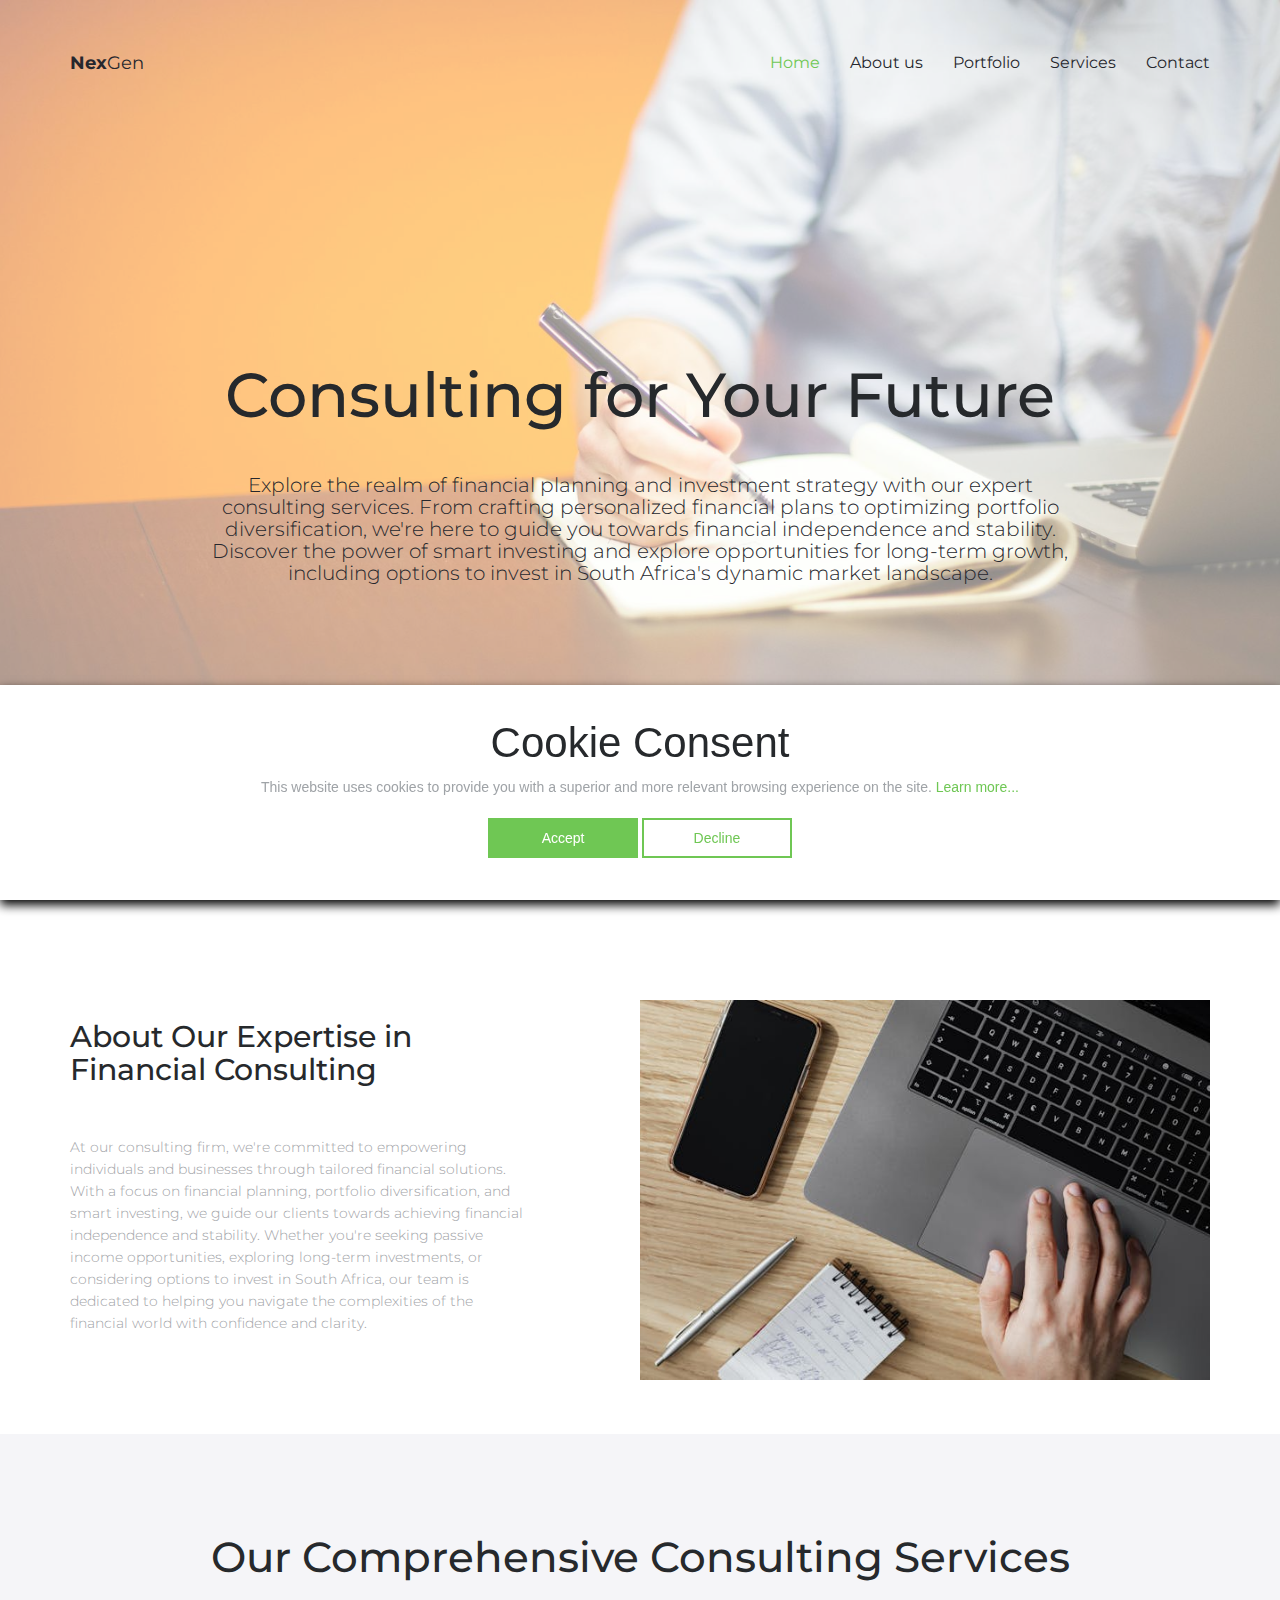
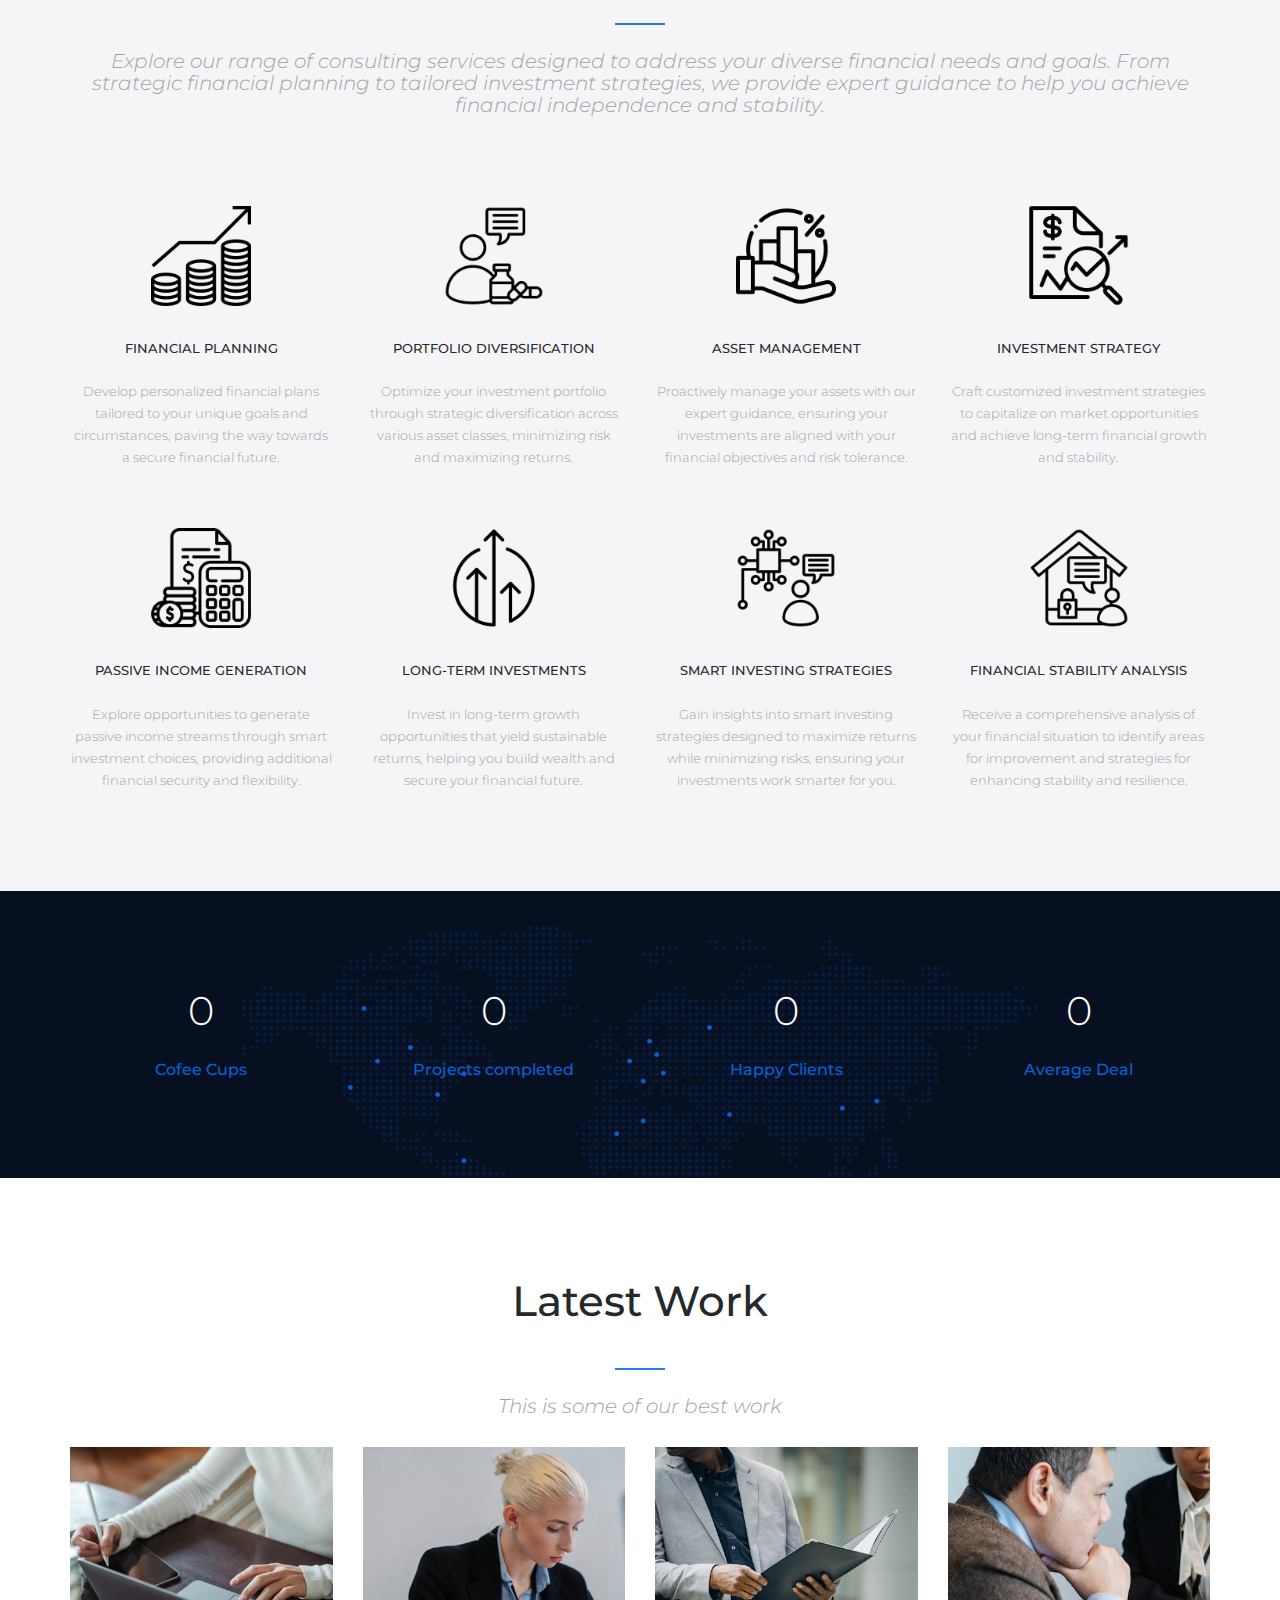
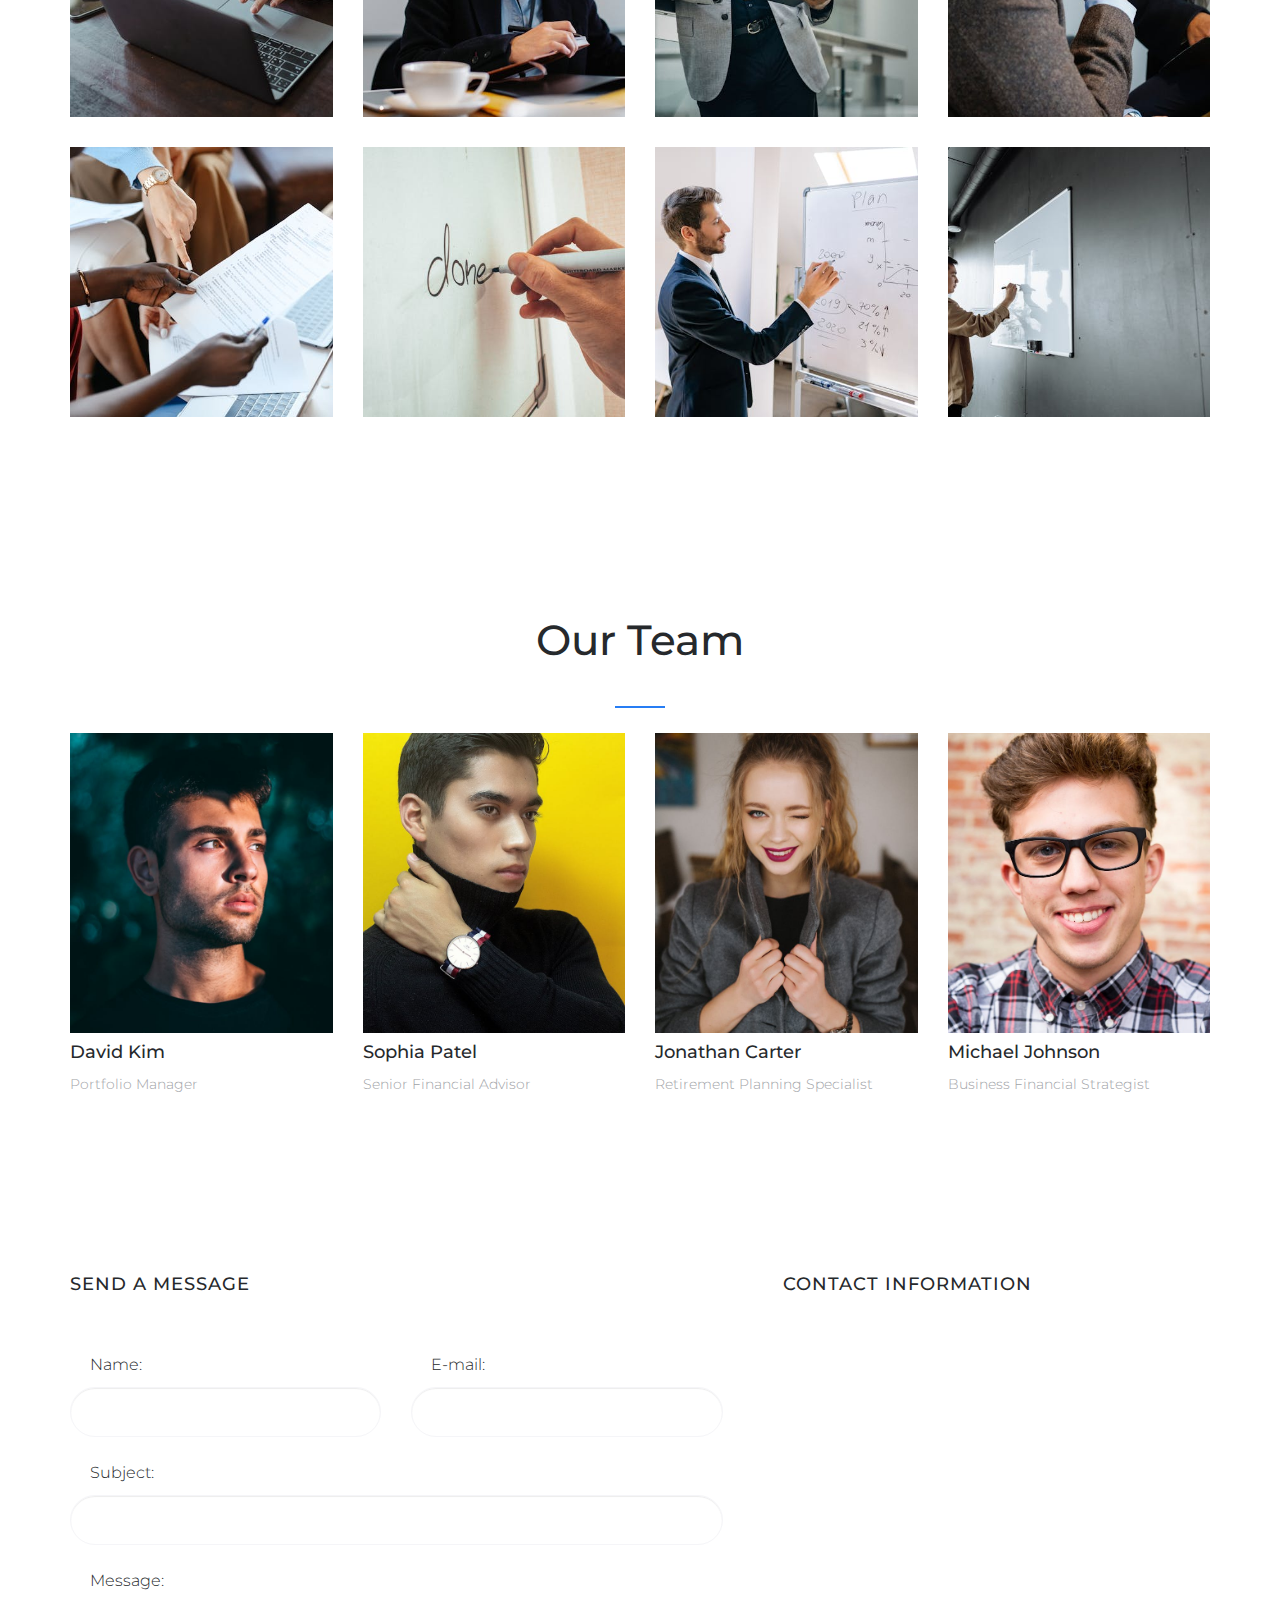
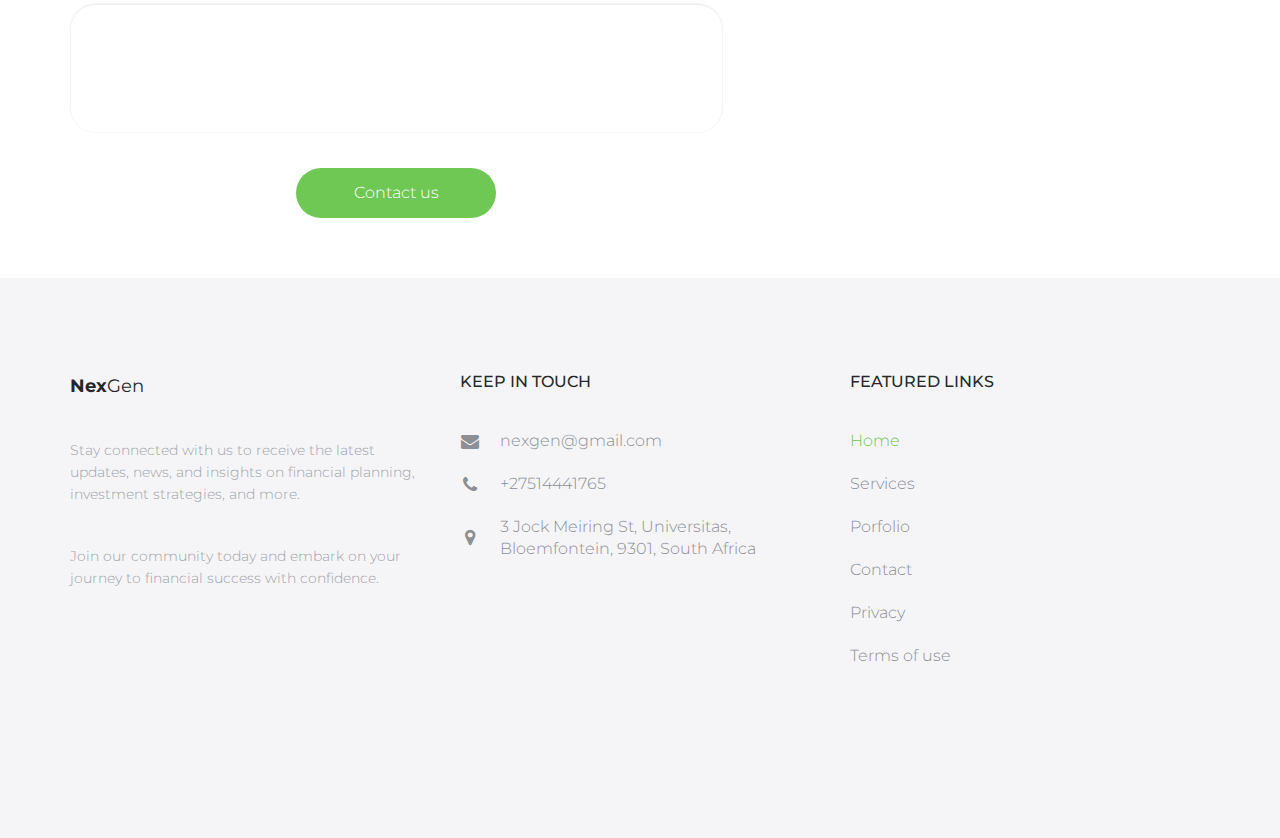
==== index.html @ c8d8d5fe "WIP" ====
<!DOCTYPE html>
<html lang="en">
    <head>
        <!-- Basic Page Needs
    ================================================== -->
        <meta http-equiv="Content-Type" content="text/html; charset=utf-8" />
        <meta http-equiv="X-UA-Compatible" content="IE=edge" />

        <title>NexGen</title>

        <meta name="description" content="" />
        <meta name="author" content="" />
        <meta name="keywords" content="" />

        <!-- Mobile Specific Metas
    ================================================== -->
        <meta
            name="viewport"
            content="width=device-width, minimum-scale=1.0, maximum-scale=1.0"
        />
        <meta name="apple-mobile-web-app-capable" content="yes" />

        <!-- Fonts -->
        <link
            href="https://fonts.googleapis.com/css?family=Montserrat:300,300i,400,600,700"
            rel="stylesheet"
        />
        <link
            rel="stylesheet"
            href="http://cdnjs.cloudflare.com/ajax/libs/font-awesome/4.4.0/css/font-awesome.min.css"
        />

        <!-- Favicon
    ================================================== -->
        <link
            rel="apple-touch-icon"
            sizes="180x180"
            href="assets/img/apple-touch-icon.png"
        />
        <link
            rel="icon"
            type="image/png"
            sizes="16x16"
            href="assets/img/favicon.png"
        />

        <!-- Stylesheets
    ================================================== -->
        <!-- Bootstrap core CSS -->
        <link href="assets/css/bootstrap.min.css" rel="stylesheet" />

        <!-- Custom styles for this template -->
        <link href="assets/css/style.css" rel="stylesheet" />
        <link href="assets/css/responsive.css" rel="stylesheet" />
    </head>
    <body>
        <header id="masthead" class="site-header">
            <nav id="primary-navigation" class="site-navigation">
                <div class="container">
                    <div class="navbar-header">
                        <a href="index.html" class="site-title"
                            ><span>Nex</span>Gen</a
                        >
                    </div>
                    <!-- /.navbar-header -->

                    <div
                        class="collapse navbar-collapse"
                        id="agency-navbar-collapse"
                    >
                        <ul class="nav navbar-nav navbar-right">
                            <li class="active">
                                <a href="index.html" data-toggle="dropdown"
                                    >Home</a
                                >
                            </li>
                            <li><a href="#about">About us</a></li>
                            <li><a href="#portfolio">Portfolio</a></li>
                            <li><a href="#services">Services</a></li>
                            <li><a href="#contact">Contact</a></li>
                        </ul>
                    </div>
                </div>
            </nav>
            <!-- /.site-navigation -->
        </header>
        <!-- /#mastheaed -->

        <div id="hero" class="hero overlay">
            <div class="hero-content">
                <div class="hero-text">
                    <h1>Consulting for Your Future</h1>
                    <p>
                        Explore the realm of financial planning and investment
                        strategy with our expert consulting services. From
                        crafting personalized financial plans to optimizing
                        portfolio diversification, we're here to guide you
                        towards financial independence and stability. Discover
                        the power of smart investing and explore opportunities
                        for long-term growth, including options to invest in
                        South Africa's dynamic market landscape.
                    </p>
                </div>
                <!-- /.hero-text -->
            </div>
            <!-- /.hero-content -->
        </div>
        <!-- /.hero -->

        <main id="main" class="site-main">
            <section id="about" class="site-section section-features">
                <div class="container">
                    <div class="row">
                        <div class="col-sm-5">
                            <h2>About Our Expertise in Financial Consulting</h2>
                            <p>
                                At our consulting firm, we're committed to
                                empowering individuals and businesses through
                                tailored financial solutions. With a focus on
                                financial planning, portfolio diversification,
                                and smart investing, we guide our clients
                                towards achieving financial independence and
                                stability. Whether you're seeking passive income
                                opportunities, exploring long-term investments,
                                or considering options to invest in South
                                Africa, our team is dedicated to helping you
                                navigate the complexities of the financial world
                                with confidence and clarity.
                            </p>
                        </div>
                        <div class="col-sm-7 hidden-xs">
                            <img src="assets/img/ipad-pro.jpg" alt="" />
                        </div>
                    </div>
                </div>
            </section>
            <!-- /.section-features -->

            <section
                id="services"
                class="site-section section-services gray-bg text-center"
            >
                <div class="container">
                    <h2 class="heading-separator">
                        Our Comprehensive Consulting Services
                    </h2>
                    <p class="subheading-text">
                        Explore our range of consulting services designed to
                        address your diverse financial needs and goals. From
                        strategic financial planning to tailored investment
                        strategies, we provide expert guidance to help you
                        achieve financial independence and stability.
                    </p>
                    <div class="row">
                        <div class="col-md-3 col-xs-6">
                            <div class="service">
                                <img src="assets/img/anchor.png" alt="" />
                                <h3 class="service-title">
                                    Financial Planning
                                </h3>
                                <p class="service-info">
                                    Develop personalized financial plans
                                    tailored to your unique goals and
                                    circumstances, paving the way towards a
                                    secure financial future.
                                </p>
                            </div>
                            <!-- /.service -->
                        </div>
                        <div class="col-md-3 col-xs-6">
                            <div class="service">
                                <img src="assets/img/bycicle.png" alt="" />
                                <h3 class="service-title">
                                    Portfolio Diversification
                                </h3>
                                <p class="service-info">
                                    Optimize your investment portfolio through
                                    strategic diversification across various
                                    asset classes, minimizing risk and
                                    maximizing returns.
                                </p>
                            </div>
                            <!-- /.service -->
                        </div>
                        <div class="col-md-3 col-xs-6">
                            <div class="service">
                                <img src="assets/img/paper-plane.png" alt="" />
                                <h3 class="service-title">Asset Management</h3>
                                <p class="service-info">
                                    Proactively manage your assets with our
                                    expert guidance, ensuring your investments
                                    are aligned with your financial objectives
                                    and risk tolerance.
                                </p>
                            </div>
                            <!-- /.service -->
                        </div>
                        <div class="col-md-3 col-xs-6">
                            <div class="service">
                                <img src="assets/img/photo.png" alt="" />
                                <h3 class="service-title">
                                    Investment Strategy
                                </h3>
                                <p class="service-info">
                                    Craft customized investment strategies to
                                    capitalize on market opportunities and
                                    achieve long-term financial growth and
                                    stability.
                                </p>
                            </div>
                            <!-- /.service -->
                        </div>
                        <div class="col-md-3 col-xs-6">
                            <div class="service">
                                <img src="assets/img/microphone.png" alt="" />
                                <h3 class="service-title">
                                    Passive Income Generation
                                </h3>
                                <p class="service-info">
                                    Explore opportunities to generate passive
                                    income streams through smart investment
                                    choices, providing additional financial
                                    security and flexibility.
                                </p>
                            </div>
                            <!-- /.service -->
                        </div>
                        <div class="col-md-3 col-xs-6">
                            <div class="service">
                                <img src="assets/img/rocket.png" alt="" />
                                <h3 class="service-title">
                                    Long-term Investments
                                </h3>
                                <p class="service-info">
                                    Invest in long-term growth opportunities
                                    that yield sustainable returns, helping you
                                    build wealth and secure your financial
                                    future.
                                </p>
                            </div>
                            <!-- /.service -->
                        </div>
                        <div class="col-md-3 col-xs-6">
                            <div class="service">
                                <img src="assets/img/basket.png" alt="" />
                                <h3 class="service-title">
                                    Smart Investing Strategies
                                </h3>
                                <p class="service-info">
                                    Gain insights into smart investing
                                    strategies designed to maximize returns
                                    while minimizing risks, ensuring your
                                    investments work smarter for you.
                                </p>
                            </div>
                            <!-- /.service -->
                        </div>
                        <div class="col-md-3 col-xs-6">
                            <div class="service">
                                <img src="assets/img/chemestry.png" alt="" />
                                <h3 class="service-title">
                                    Financial Stability Analysis
                                </h3>
                                <p class="service-info">
                                    Receive a comprehensive analysis of your
                                    financial situation to identify areas for
                                    improvement and strategies for enhancing
                                    stability and resilience.
                                </p>
                            </div>
                            <!-- /.service -->
                        </div>
                    </div>
                </div>
            </section>
            <!-- /.section-services -->

            <section class="site-section section-map-feature text-center">
                <div class="container">
                    <div class="row">
                        <div class="col-sm-3 col-xs-6">
                            <div class="counter-item">
                                <p
                                    class="counter"
                                    data-to="377"
                                    data-speed="2000"
                                >
                                    0
                                </p>
                                <h3>Cofee Cups</h3>
                            </div>
                            <!-- /.counter-item -->
                        </div>
                        <div class="col-sm-3 col-xs-6">
                            <div class="counter-item">
                                <p
                                    class="counter"
                                    data-to="1204"
                                    data-speed="2000"
                                >
                                    0
                                </p>
                                <h3>Projects completed</h3>
                            </div>
                            <!-- /.counter-item -->
                        </div>
                        <div class="col-sm-3 col-xs-6">
                            <div class="counter-item">
                                <p
                                    class="counter"
                                    data-to="459"
                                    data-speed="1000"
                                >
                                    0
                                </p>
                                <h3>Happy Clients</h3>
                            </div>
                            <!-- /.counter-item -->
                        </div>
                        <div class="col-sm-3 col-xs-6">
                            <div class="counter-item">
                                <p
                                    class="counter"
                                    data-to="675"
                                    data-speed="1000"
                                >
                                    0
                                </p>
                                <h3>Average Deal</h3>
                            </div>
                            <!-- /.counter-item -->
                        </div>
                    </div>
                </div>
            </section>
            <!-- /.section-map-feature -->

            <section id="portfolio" class="site-section section-portfolio">
                <div class="container">
                    <div class="text-center">
                        <h2 class="heading-separator">Latest Work</h2>
                        <p class="subheading-text">
                            This is some of our best work
                        </p>
                    </div>
                    <div class="row">
                        <div class="col-lg-3 col-md-4 col-xs-6">
                            <div class="portfolio-item">
                                <img
                                    src="assets/img/portfolio-1.jpg"
                                    class="img-res"
                                    alt=""
                                />
                                <h4 class="portfolio-item-title">
                                    Financial Planning for Young Professionals
                                </h4>
                            </div>
                            <!-- /.portfolio-item -->
                        </div>
                        <div class="col-lg-3 col-md-4 col-xs-6">
                            <div class="portfolio-item">
                                <img
                                    src="assets/img/portfolio-2.jpg"
                                    class="img-res"
                                    alt=""
                                />
                                <h4 class="portfolio-item-title">
                                    Portfolio Diversification Strategies for
                                    Retirees
                                </h4>
                            </div>
                            <!-- /.portfolio-item -->
                        </div>
                        <div class="col-lg-3 col-md-4 col-xs-6">
                            <div class="portfolio-item">
                                <img
                                    src="assets/img/portfolio-3.jpg"
                                    class="img-res"
                                    alt=""
                                />
                                <h4 class="portfolio-item-title">
                                    Asset Management Solutions for High Net
                                    Worth Individuals
                                </h4>
                            </div>
                            <!-- /.portfolio-item -->
                        </div>
                        <div class="col-lg-3 col-md-4 col-xs-6">
                            <div class="portfolio-item">
                                <img
                                    src="assets/img/portfolio-4.jpg"
                                    class="img-res"
                                    alt=""
                                />
                                <h4 class="portfolio-item-title">
                                    Investment Strategy Overhaul for Small
                                    Businesses
                                </h4>
                            </div>
                            <!-- /.portfolio-item -->
                        </div>
                        <div class="col-lg-3 col-md-4 col-xs-6">
                            <div class="portfolio-item">
                                <img
                                    src="assets/img/portfolio-5.jpg"
                                    class="img-res"
                                    alt=""
                                />
                                <h4 class="portfolio-item-title">
                                    Financial Independence Roadmap for Families
                                </h4>
                            </div>
                            <!-- /.portfolio-item -->
                        </div>
                        <div class="col-lg-3 col-md-4 col-xs-6">
                            <div class="portfolio-item">
                                <img
                                    src="assets/img/portfolio-6.jpg"
                                    class="img-res"
                                    alt=""
                                />
                                <h4 class="portfolio-item-title">
                                    Passive Income Generation Plan for Real
                                    Estate Investors
                                </h4>
                            </div>
                            <!-- /.portfolio-item -->
                        </div>
                        <div class="col-lg-3 col-md-4 col-xs-6">
                            <div class="portfolio-item">
                                <img
                                    src="assets/img/portfolio-7.jpg"
                                    class="img-res"
                                    alt=""
                                />
                                <h4 class="portfolio-item-title">
                                    Passive Income Generation Plan for Real
                                    Estate Investors
                                </h4>
                            </div>
                            <!-- /.portfolio-item -->
                        </div>
                        <div class="col-lg-3 col-md-4 col-xs-6">
                            <div class="portfolio-item">
                                <img
                                    src="assets/img/portfolio-8.jpg"
                                    class="img-res"
                                    alt=""
                                />
                                <h4 class="portfolio-item-title">
                                    Financial Independence Roadmap for
                                    Individuals
                                </h4>
                            </div>
                            <!-- /.portfolio-item -->
                        </div>
                    </div>
                </div>
            </section>
            <!-- /.section-portfolio -->

            <!-- team -->
            <section id="portfolio" class="site-section section-portfolio">
                <div class="container">
                    <div class="text-center">
                        <h2 class="heading-separator">Our Team</h2>
                    </div>
                    <div class="row">
                        <div class="col-lg-3 col-md-3 col-xs-6">
                            <div class="team-item">
                                <img
                                    src="assets/img/author.jpg"
                                    class="img-res"
                                    alt=""
                                />
                                <h4>David Kim</h4>
                                <p>Portfolio Manager</p>
                            </div>
                            <!-- /.portfolio-item -->
                        </div>
                        <div class="col-lg-3 col-md-3 col-xs-6">
                            <div class="team-item">
                                <img
                                    src="assets/img/author-2.jpg"
                                    class="img-res"
                                    alt=""
                                />
                                <h4>Sophia Patel</h4>
                                <p>Senior Financial Advisor</p>
                            </div>
                            <!-- /.portfolio-item -->
                        </div>
                        <div class="col-lg-3 col-md-3 col-xs-6">
                            <div class="team-item">
                                <img
                                    src="assets/img/author-3.jpg"
                                    class="img-res"
                                    alt=""
                                />
                                <h4>Jonathan Carter</h4>
                                <p>Retirement Planning Specialist</p>
                            </div>
                            <!-- /.portfolio-item -->
                        </div>
                        <div class="col-lg-3 col-md-3 col-xs-6">
                            <div class="team-item">
                                <img
                                    src="assets/img/author-4.jpg"
                                    class="img-res"
                                    alt=""
                                />
                                <h4>Michael Johnson</h4>
                                <p>Business Financial Strategist</p>
                            </div>
                            <!-- /.portfolio-item -->
                        </div>
                    </div>
                </div>
            </section>

            <section
                id="contact"
                class="site-section subpage-site-section section-contact-us"
            >
                <div class="container">
                    <div class="row">
                        <div class="col-sm-7">
                            <h2>Send a message</h2>
                            <form>
                                <div class="row">
                                    <div class="col-sm-6">
                                        <div class="form-group">
                                            <label for="name">Name:</label>
                                            <input
                                                type="text"
                                                class="form-control"
                                                id="name"
                                            />
                                        </div>
                                    </div>
                                    <div class="col-sm-6">
                                        <div class="form-group">
                                            <label for="email">E-mail:</label>
                                            <input
                                                type="email"
                                                class="form-control"
                                                id="email"
                                            />
                                        </div>
                                    </div>
                                </div>
                                <div class="form-group">
                                    <label for="message">Subject:</label>
                                    <input class="form-control" id="subject" />
                                </div>
                                <div class="form-group">
                                    <label for="message">Message:</label>
                                    <textarea
                                        class="form-control form-control-comment"
                                        id="message"
                                    ></textarea>
                                </div>
                                <div class="text-center">
                                    <button class="btn btn-green">
                                        Contact us
                                    </button>
                                </div>
                            </form>
                        </div>
                        <div class="col-sm-5">
                            <div class="contact-info">
                                <h2>Contact information</h2>
                                <div class="row">
                                    <div class="col-sm-12">
                                        <iframe
                                            src="https://www.google.com/maps/embed?pb=!1m18!1m12!1m3!1d8290.528747604816!2d26.198512347769217!3d-29.11341678748892!2m3!1f0!2f0!3f0!3m2!1i1024!2i768!4f13.1!3m3!1m2!1s0x1e8fc53b90e97ecf%3A0x34fb2975adbbeb10!2sEunice%20High%20School%20for%20Girls!5e0!3m2!1suk!2sua!4v1714761076015!5m2!1suk!2sua"
                                            width="100%"
                                            height="450"
                                            style="border: 0"
                                            allowfullscreen=""
                                            loading="lazy"
                                            referrerpolicy="no-referrer-when-downgrade"
                                        ></iframe>
                                    </div>
                                </div>
                            </div>
                            <!-- /.contact-info -->
                        </div>
                    </div>
                </div>
            </section>
            <!-- /.section-contact-us -->
        </main>
        <!-- /#main -->

        <footer id="colophon" class="site-footer">
            <div class="container">
                <div class="row">
                    <div class="col-lg-4">
                        <a class="site-title"><span>Nex</span>Gen</a>
                        <p>
                            Stay connected with us to receive the latest
                            updates, news, and insights on financial planning,
                            investment strategies, and more.
                        </p>
                        <p>
                            Join our community today and embark on your journey
                            to financial success with confidence.
                        </p>
                    </div>
                    <div class="col-lg-4">
                        <h3>Keep in touch</h3>
                        <ul class="list-unstyled contact-links">
                            <li>
                                <i class="fa fa-envelope" aria-hidden="true"></i
                                ><a href="mailto:info@agencyperfect.com"
                                    >nexgen@gmail.com</a
                                >
                            </li>
                            <li>
                                <i class="fa fa-phone" aria-hidden="true"></i
                                ><a href="tel:+37400800000">+27514441765 </a>
                            </li>
                            <li>
                                <i
                                    class="fa fa-map-marker"
                                    aria-hidden="true"
                                ></i>
                                <p>
                                    3 Jock Meiring St, Universitas,
                                    Bloemfontein, 9301, South Africa
                                </p>
                            </li>
                        </ul>
                    </div>
                    <div class="clearfix visible-xs"></div>
                    <div class="col-lg-4">
                        <h3>Featured links</h3>
                        <ul class="list-unstyled">
                            <li class="active">
                                <a href="index.html">Home</a>
                            </li>
                            <li><a href="#services">Services</a></li>
                            <li><a href="#portfolio">Porfolio</a></li>
                            <li><a href="#contact">Contact</a></li>
                            <li><a href="privacy-policy.html">Privacy</a></li>
                            <li>
                                <a href="terms-of-use.html">Terms of use</a>
                            </li>
                        </ul>
                    </div>
                </div>
            </div>
        </footer>
        <!-- /#footer -->

        <!-- Cookie banner -->
        <div class="cookie-wrapper show">
            <div>
                <i class="bx bx-cookie"></i>
                <h2 style="text-align: center">Cookie Consent</h2>
            </div>

            <div class="data">
                <p>
                    This website uses cookies to provide you with a superior and
                    more relevant browsing experience on the site.
                    <a href="#">Learn more...</a>
                </p>
            </div>

            <div class="buttons">
                <button class="cookie-button" id="acceptBtn">Accept</button>
                <button class="cookie-button" id="declineBtn">Decline</button>
            </div>
        </div>
        <!-- End Cookie banner -->

        <!-- Bootstrap core JavaScript
    ================================================== -->
        <!-- Placed at the end of the document so the pages load faster -->
        <script src="https://ajax.googleapis.com/ajax/libs/jquery/3.1.1/jquery.min.js"></script>
        <script src="assets/js/bootstrap.min.js"></script>
        <script src="assets/js/bootstrap-select.min.js"></script>
        <script src="assets/js/jquery.slicknav.min.js"></script>
        <script src="assets/js/jquery.countTo.min.js"></script>
        <script src="assets/js/jquery.shuffle.min.js"></script>
        <script src="assets/js/script.js"></script>
        <script src="assets/js/cookiebanner.js"></script>
        <script src="assets/js/contact-form.js"></script>
    </body>
</html>
---- assets/css/style.css ----
a {
    transition: all 0.25s ease-in-out;
    -moz-transition: all 0.25s ease-in-out;
    -webkit-transition: all 0.25s ease-in-out;
    -o-transition: all 0.25s ease-in-out;
    -ms-transition: all 0.25s ease-in-out;
    cursor: pointer;
    color: #9fa3a7;
}

a:focus,
a:hover {
    color: #6fc754;
    outline: 0 none;
    text-decoration: none;
}

p {
    margin-bottom: 0;
    font-size: 14px;
    font-weight: 300;
    color: #9fa3a7;
    line-height: 22px;
}

h1 {
    font-size: 62px;
}

h2 {
    font-size: 42px;
}

h1,h2,h3,h4,h5 {
    color: #26292c;
}

p + p {
    margin-top: 40px;
}

/* Buttons */
.btn {
    line-height: 50px;
    min-width: 200px;
    font-size: 16px;
    font-weight: 300;
    border: 0;
    border-radius: 50px;
    color: #26272d;
    background-color: #fff;
    padding: 0;
    transition: color 0.25s ease-in-out, background-color 0.25s ease-in-out;
    -moz-transition: color 0.25s ease-in-out, background-color 0.25s ease-in-out;
    -webkit-transition: color 0.25s ease-in-out, background-color 0.25s ease-in-out;
    -o-transition: color 0.25s ease-in-out, background-color 0.25s ease-in-out;
    -ms-transition: color 0.25s ease-in-out, background-color 0.25s ease-in-out;
}

.btn-border {
    border: 1px solid #26272d;
}

.btn-fill {
    background-color: #267df4;
    color: #fff;
}

.btn-gray {
    background-color: #f5f5f8;
    color: #26272d;
}

.btn-green {
    background-color: #6fc754;
    color: #fff;  
}

.btn:hover,
button.btn:hover,
.btn:focus,
button.btn:focus {
    background-color: #26272d;
    color: #fff;
}

.btn-gray:hover,
.btn-gray:focus {
    background-color: #6fc754;
    color: #fff;    
}

/* 
 * Forms 
 */
/* Input fields */
.form-group {
    position: relative;
    margin: 0 auto;
    width: 100%;
}

.form-control {
    border-radius: 25px;
    height: 50px;
    padding: 15px 20px;
    border-color: #f5f5f8;
}

.form-control + .form-control {
    margin-top: 10px;
}

.form-control:focus {
    background-color: #f5f5f8;
    border-color: #f5f5f8;
    box-shadow: none;
    outline: none;
}

.form-group .btn {
    position: absolute;
    top: 5px;
    right: 5px;
    line-height: 40px;
    min-width: 60px;
    font-size: 16px;
    border-radius: 25px;
}

.form-control-comment {
    height: 100px;
    resize: none;
}

.search-form .form-group .form-control {
    padding-right: 80px;
}

/* ELEMENTS
================================================== */
/* Checkbox fields */
input[type=checkbox],
input[type=radio] {
    position: absolute;
    visibility: hidden;
    height: auto;
    margin-top: 0;
}

.checkbox {
    margin: 0;
} 

.checkbox + .checkbox,
.radio-btn + .radio-btn {
    margin-top: 15px;
}

.checkbox [type="checkbox"]:not(:checked) + label,
.checkbox [type="checkbox"]:checked + label {
    position: relative;
    padding-left: 30px;
    cursor: pointer;
}

.checkbox [type="checkbox"]:not(:checked) + label:before,
.checkbox [type="checkbox"]:checked + label:before {
    content: '';
    position: absolute;
    left:0; 
    width: 20px; 
    height: 20px;
    background-color: #fff;
    border: 1px solid #f5f5f8;
    border-radius: 3px;
    box-shadow: none;
    transition: border-color .2s;
    -webkit-transition: border-color .2s;
    -ms-transition: border-color .2s;
    -o-transition: border-color .2s;
    -ms-transition: border-color .2s;
}

.checkbox [type="checkbox"]:not(:checked) + label:after,
.checkbox [type="checkbox"]:checked + label:after {
    content: '\f00c';
    font-family: 'FontAwesome';
    position: absolute;
    top: 50%;
    left: 0;
    text-align: center;
    font-size: 15px;
    height: 20px;
    width: 20px;
    border-radius: 3px;
    color: #fff;
    background-color: #6fc754;
    transform: translateY(-50%);
    -webkit-transform: translateY(-50%);
    -ms-transform: translateY(-50%);
    -o-transform: translateY(-50%);
    -ms-transform: translateY(-50%);
      transition: opacity .2s;
    -webkit-transition: opacity .2s;
    -ms-transition: opacity .2s;
    -o-transition: opacity .2s;
    -ms-transition: opacity .2s;
}

.checkbox [type="checkbox"]:not(:checked) + label:after {
    opacity: 0;
}

.checkbox [type="checkbox"]:checked + label:after {
    opacity: 1;
}

.checkbox [type="checkbox"]:disabled:not(:checked) + label:before,
.checkbox [type="checkbox"]:disabled:checked + label:before {
    box-shadow: none;
    border-color: #bbb;
    background-color: #ddd;
}

.checkbox [type="checkbox"]:disabled:checked + label:after {
    color: #999;
}
.checkbox [type="checkbox"]:disabled + label {
    color: #aaa;
}

.checkbox [type="checkbox"]:checked:focus + label:before,
.checkbox [type="checkbox"]:not(:checked):focus + label:before {
    border: 1px dotted #6fc754;
}

.checkbox [type="checkbox"]:not(:checked) + label:hover:before,
.checkbox [type="checkbox"]:checked + label:hover:before {
    border: 1px solid #6fc754;
}

/* Radiobutton fields */
.radio-btn label {
    font-weight: 400;
}

.radio-btn [type="radio"]:not(:checked) + label,
.radio-btn [type="radio"]:checked + label {
    position: relative;
    padding-left: 30px;
    cursor: pointer;
    margin-bottom: 0;
}

.radio-btn [type="radio"]:not(:checked) + label:before,
.radio-btn [type="radio"]:checked + label:before {
    content: '';
    position: absolute;
    left:0; 
    top: 50%;
    width: 20px;
    height: 20px;
    background-color: #fff;
    border: 1px solid #f5f5f8;
    border-radius: 50px;
    box-shadow: none;
    transform: translateY(-50%);
    -webkit-transform: translateY(-50%);
    -ms-transform: translateY(-50%);
    -o-transform: translateY(-50%);
    -ms-transform: translateY(-50%);
    transition: border-color .2s;
    -webkit-transition: border-color .2s;
    -ms-transition: border-color .2s;
    -o-transition: border-color .2s;
    -ms-transition: border-color .2s;
}

.radio-btn [type="radio"]:not(:checked) + label:after,
.radio-btn [type="radio"]:checked + label:after {
    content: '';
    position: absolute;
    width: 12px;
    height: 12px;
    top: 50%;
    left: 4px;
    background-color: #6fc754;
    border-radius: 50px;
    transform: translateY(-50%);
    -webkit-transform: translateY(-50%);
    -ms-transform: translateY(-50%);
    -o-transform: translateY(-50%);
    -ms-transform: translateY(-50%);
    transition: opacity .2s;
    -webkit-transition: opacity .2s;
    -ms-transition: opacity .2s;
    -o-transition: opacity .2s;
    -ms-transition: opacity .2s;
}

.radio-btn [type="radio"]:not(:checked) + label:after {
    opacity: 0;
}
.radio-btn [type="radio"]:checked + label:after {
    opacity: 1;
}

.radio-btn [type="radio"]:disabled:not(:checked) + label:before,
.radio-btn [type="radio"]:disabled:checked + label:before {
    box-shadow: none;
    border-color: #bbb;
    background-color: #ddd;
}

.radio-btn [type="radio"]:disabled:checked + label:after {
    color: #999;
}

.radio-btn [type="radio"]:disabled + label {
    color: #aaa;
}

.radio-btn [type="radio"]:checked:focus + label:before,
.radio-btn [type="radio"]:not(:checked):focus + label:before {
    border: 1px dotted #6fc754;
}

.radio-btn [type="radio"]:checked + label:hover:before,
.radio-btn [type="radio"]:not(:checked) + label:hover:before {
    border: 1px solid #6fc754;
}

/* Selectpicker */
select {
    position: absolute !important;
    bottom: 0;
    left: 50%;
    display: block !important;
    width: .5px !important;
    height: 100% !important;
    padding: 0 !important;
    opacity: 0 !important;
    border: none;
}

.bootstrap-select .btn {
    border: 1px solid #26272d;
    border-radius: 10px;
}

.bootstrap-select span.pull-left {
    padding-left: 10px;
}

.bootstrap-select.btn-group .dropdown-menu.inner {
    position: static; *
    float: none;
    border: 0;
    padding: 0;
    margin: 0;
    border-radius: 0;
    -webkit-box-shadow: none;
    box-shadow: none;
}

.bootstrap-select.open .dropdown-menu {
    display: block;
    border: 1px solid #26272d; 
    border-radius: 10px;
}

.bootstrap-select.btn-group .dropdown-menu {
    padding: 5px 0;
    min-width: 100%;
    overflow: hidden;
    -webkit-box-sizing: border-box;
    -moz-box-sizing: border-box;
    box-sizing: border-box;
    z-index: 9999;
}

.bootstrap-select .dropdown-menu {
    display: none;
    visibility: visible;
    opacity: 1;
    padding: 0;
}

.bootstrap-select .bs-caret {
    float: right;
    padding-right: 10px;
}

.bootstrap-select .bs-caret .caret {
    border-top: 6px dashed;
    border-top: 6px solid\9;
    border-right: 6px solid transparent;
    border-left: 6px solid transparent;   
}

.bootstrap-select .selected {
    color: #6fc754;
}

.bootstrap-select .check-mark {
    display: none;
}

/*  Tabs  */
.tab-style {
    border-bottom: none;
}

.tab-style + .tab-content {
    padding: 15px;
    border: 1px solid #26272d;
    border-bottom-left-radius: 10px;
    border-bottom-right-radius: 10px;
    border-top-right-radius: 10px;
}

.nav-tabs.tab-style > li.active > a,
.nav-tabs.tab-style > li > a:hover {
    border: 1px solid #6fc754;
    background-color: #6fc754;
    color: #fff;
}

.nav-tabs.tab-style > li > a {
    position: relative;
    color: #26272d;
    margin-right: 0;
    border: 1px solid #26272d;
    border-top-left-radius: 10px;
    border-top-right-radius: 10px;
}

.nav-tabs.tab-style > li + li {
    margin-left: 10px;
}

/* Accordion */
.accordion.panel-group {
    margin-bottom: 0;
}

.accordion.panel-group .panel + .panel {
    margin-top: 0;
}

.accordion .panel {
    border: 0;
    box-shadow: none;
    border: 1px solid #26272d;
    border-bottom: 0;
    border-radius: 0;
}

.accordion .panel:first-child,
.accordion .panel:first-child .panel-heading a {
    border-top-right-radius:10px;
    border-top-left-radius:10px;
}

.accordion .panel:last-child {
    border-bottom-right-radius:10px;
    border-bottom-left-radius:10px;
    border-bottom: 1px solid #26272d;
}

.accordion .panel:last-child .panel-heading a.collapsed {
    border-bottom-right-radius:10px;
    border-bottom-left-radius:10px;
}

.accordion .collapsed {
    height: auto;
}

.accordion .panel-heading {
    background-color: transparent;
    padding: 0;
}

.accordion .panel-heading a {
    display: inline-block;
    position: relative;
    width: 100%;
    padding: 10px 40px 10px 15px;
}

.accordion .panel-heading a.collapsed {
    background-color: transparent;
    color: #26272d;
}

.accordion .panel-heading a.collapsed:hover,
.accordion.accordion-gray .panel-heading a.collapsed:hover,
.accordion .panel-heading a {
    background-color: #6fc754;   
    color: #fff; 
}

.accordion .panel-heading a.collapsed::after {
    content: "\f107";
}

.accordion .panel-heading a::after {
    font-family: "FontAwesome";
    content: "\f106";
    position: absolute;
    top: 50%;
    right: 15px;
    transform: translateY(-50%);
    -moz-transform: translateY(-50%);
    -o-transform: translateY(-50%);
    -ms-transform: translateY(-50%);
    -webkit-transform: translateY(-50%);
}

.panel-group .panel-heading+.panel-collapse>.list-group, 
.panel-group .panel-heading+.panel-collapse>.panel-body {
    border: none;
}

/* Pagination */
.pagination {
  margin: 0;
  vertical-align: middle;
}

.pagination > li > a {
  border: none;
  color: #292a2c;
  background-color: #f5f5f8;
  padding: 10px 15px;
  border-radius: 10px;
  font-size: 12px;
}

.pagination > li + li > a {
  margin-left: 5px;
}

.pagination > li.active > a,
.pagination > li > a:hover,
.pagination > li.active > a:hover {
  background-color: #6fc754;
  color: #fff;
}

.pagination > li:first-child > a {
  border-top-left-radius: 10px;
  border-bottom-left-radius: 10px;
}

.pagination > li:last-child > a {
  border-top-right-radius: 10px;
  border-bottom-right-radius: 10px;
}

.pagination > li.more > a {
  margin-left: 0;
  padding: 10px 5px;
  pointer-events: none;
  background-color: transparent;
}

.pagination > li.more + li > a {
  margin-left: 0;
}

/* LAYOUT
================================================== */
html, body {
    width: 100%;
    height: 100%;
    margin: 0;
    padding: 0;
    font-family: 'Montserrat', sans-serif;
    color: #26272d;
}

.img-res {
    display: block;
    width: 100vw;
    height: 100vh;
    max-width: 100%;
    max-height: 100%;
    object-fit: cover;
}

/* Background colors */
.gray-bg {
  background-color: #f5f5f8;
}

/* Margin and padding resets */
.mb-10 {margin-bottom: 10px;}
.mt-20 {margin-top: 20px;}
.mt-50 {margin-top: 50px;}

/* HEADER
================================================== */
.site-header {
    position: absolute;
    padding: 50px 0 0;
    background-color: transparent;
    width: 100%;
    z-index: 3;
}

/* Site-logo */
.site-title {
    font-size: 18px;
    line-height: 26px;
    color: #26272d;
}

.site-title:hover {
    color: #26272d;   
}

.site-title span {
    font-weight: 700;
}

.site-title a:hover {
    color: #fff;
}

/* Navigation */
.navbar-collapse {
    text-align: center;
}

.navbar-nav {
    float: none;
    display: inline-block;
}

.navbar-nav > li > a, 
.slicknav_nav > li > a {
    padding: 0;
    font-size: 16px;
    position: relative;
    color: #26272d;
    line-height: 26px;
}

.site-header-white .navbar-nav > li > a,
.site-header-white .site-title {
    color: #fff;
}

.navbar-nav > li > a i {
    margin-left: 5px;
}

.navbar-nav > li + li {
    margin-left: 30px;
}

.nav .open > a, 
.nav .open > a:focus, 
.nav .open > a:hover,
.navbar-nav > li > a:hover,
.navbar-nav > li > a:focus,
.navbar-nav > li.active > a,
.navbar-collapse li a:hover,
.dropdown.open > a, 
.site-header-white .dropdown.open > a,
.dropdown-menu a:hover, 
.dropdown:hover > a, 
.dropdown-menu>li>a:focus,
.dropdown-menu li a:hover,
.slicknav_nav > li.active a,
.slicknav_open .slicknav_arrow,
.slicknav_nav > li a:hover {
    background-color: transparent;
    color: #6fc754;
}

.navbar-toggle {
    border-color: #fff;
    margin: 0 15px 0 0;
    position: relative;
    top: -1px;
}

.navbar-toggle:hover,
.navbar-toggle[aria-expanded=true] {
    background-color: #fff;
    border-color: #000;
    cursor: pointer;
}

.navbar-toggle:hover .icon-bar,
.navbar-toggle[aria-expanded=true] .icon-bar {
    background-color: #000;
}

.navbar-toggle  .icon-bar {
    background-color: #fff;
}

.navbar-nav .dropdown-menu {
    display: block;
    opacity: 0;
    visibility: hidden;
    border-radius: 0;
    min-width: 130px;
    border: 0;
    border-top: 5px solid #6fc754;
    top: 140%;
    transition: all 0.4s;
    -moz-transition: all 0.4s;
    -webkit-transition: all 0.4s;
    -o-transition: all 0.4s;
    -ms-transition: all 0.4s;
}

.navbar-nav li a:hover + .dropdown-menu,
.navbar-nav .dropdown-menu:hover {
    opacity: 1;
    visibility: visible;
    top: 100%;
    transition-delay: 0s;
}

.dropdown-menu li a {
    padding: 5px 15px;
    position: relative;
    left: 0;
}

.dropdown-menu li a:hover {
    left: 15px;
}

/* HERO
================================================== */
.hero { 
    background: url(../img/hero.jpg) no-repeat center / cover; 
    height: 100%;
    width: 100%;
    display: table;
    position: relative;
}

.overlay:before {
  content: '';
  background-color: rgba(255,255,255,0.5);
  height: 100%;
  width: 100%;
  position: absolute;
  top: 0;
  left: 0;
  z-index: 0;
}

.hero-content {
    display: table-cell;
    vertical-align: middle;
    padding-top: 75px;
}

.hero-text {
    max-width: 890px;
    width: 100%;
    margin: 0 auto;
    padding: 0 15px;
    text-align: center;
}

.hero-text h1 {
    position: relative;
    margin: 0;
}

.hero-text p {
    position: relative;
    margin: 45px 0 30px;
    font-size: 20px;
    color: #26272d;
}

.hero-text .btn {
    position: relative;
    background-color: transparent;
}

.hero-text .btn:hover {
    background-color: #26272d;
    color: #fff;
}

.hero .breadcrumb {
    padding-top: 60px;
    margin-bottom: 0;
}

.hero .breadcrumb:before {
    content: '';
    display: block;
    position: absolute;
    left: 50%;
    bottom: 45px;
    height: 12px;
    width: 80px;
    border-top: 5px solid #fff;
    border-bottom: 3px solid #fff;
    transform: translateX(-50%);
    -moz-transform: translateX(-50%);
    -webkit-transform: translateX(-50%);
    -o-transform: translateX(-50%);
    -ms-transform: translateX(-50%);
}

.subpage-hero {
    height: 400px;
}

.subpage-hero.overlay:before {
    background-color: rgba(38,39,45,0.5);
}

.subpage-hero .hero-content,
.subpage-hero .hero-content h1,
.subpage-hero a  {
    color: #fff;
}

.subpage-hero a:hover {
    color: #6fc754;
}

.portfolio-hero {
    background: url(../img/portfolio-hero.jpg) no-repeat center / cover;     
}

.blog-hero {
    background: url(../img/blog-hero.jpg) no-repeat center / cover;     
}

.contact-hero {
    background: url(../img/contact-hero.jpg) no-repeat center / cover;     
}

/* SITEMAIN
================================================== */
/* site-section */
.site-section {
   padding: 100px 0px;
}

.subheading-text {
    font-size: 20px;
    font-style: italic;
}

.heading-separator {
    position: relative;
    margin: 0;
    padding-bottom: 70px;
}

.heading-separator:after {
    content: "";
    position: absolute;
    bottom: 25px;
    left: 0;
    right: 0;
    height: 2px;
    width: 50px;
    margin: 0 auto;
    background-color: #267df4;
}

/* Section: Features */
.section-features h2 {
    padding-bottom: 40px;
    font-size: 30px;
}

.section-features img {
    position: absolute;
    right: 15px;
    height: 380px;
}

/* Section: Services */
.section-services .subheading-text {
    margin-bottom: 90px;
}

.section-services .col-md-3:nth-child(n+5) .service {
    margin-top: 60px;
}

.service {
    min-height: 250px;
}

.service img {
    height: 100px;
    width: 100px;
}

.service-title {
    margin: 35px 0 25px;
    font-size: 13px;
    text-transform: uppercase;
}

.service-info {
    font-size: 13px; 
}

/* Section: Map Feature */
.section-map-feature {
    background: #071021 url(../img/map.png) no-repeat top center / cover; 
}

.section-map-feature h2 {
    padding-bottom: 30px;
    margin: 0;
}

.section-map-feature h2,
.section-map-feature p {
    color: #fff;
}

.section-map-feature .btn {
    margin: 80px 0 215px;
}

.counter {
    margin-bottom: 30px;
    font-size: 40px;
    font-weight: 300;
    line-height: 1;
}

.counter-item h3 {
    margin: 0;
    font-size: 16px;
    color: #0960d7;
}

/* Section: Portfolio */
.portfolio-item {
    margin-top: 30px;
}

.portfolio-item {
    height: 270px;
    position: relative;
}

.portfolio-item:before {
    content: "";
    position: absolute;
    left: 0;
    top: 0;
    right: 100%;
    bottom: 0;
    background-color: #f5f5f8;
    transition: right 0.25s ease-in-out;
    -moz-transition: right 0.25s ease-in-out;
    -webkit-transition: right 0.25s ease-in-out;
    -o-transition: right 0.25s ease-in-out;
    -ms-transition: right 0.25s ease-in-out;
}

.portfolio-item:hover:before {
    right: 25%;
}

.portfolio-item-title,
.portfolio-item a {
    position: absolute;
    left: 0px;
    margin: 0;
    font-size: 16px;
    opacity: 0;
}

.portfolio-item-title {
    width: 150px; 
    top: 15px;  
    transition: left 0.25s ease-in-out, opacity 0.25s ease-in-out;
    -moz-transition: left 0.25s ease-in-out, opacity 0.25s ease-in-out;
    -webkit-transition: left 0.25s ease-in-out, opacity 0.25s ease-in-out;
    -o-transition: left 0.25s ease-in-out, opacity 0.25s ease-in-out;
    -ms-transition: left 0.25s ease-in-out, opacity 0.25s ease-in-out;
}

.portfolio-item:hover .portfolio-item-title {
    left: 15px;
    opacity: 1;
}

.portfolio-item a {
    bottom: 15px;
    color: #26272d;
    padding: 5px 12px;
    border: 1px solid #26272d;
    border-radius: 50px;
}

.portfolio-item:hover a {
    left: 55%;
    opacity: 1;
}

.portfolio-item a:hover {
    background-color: #26272d;
    color: #fff;
}

.portfolio-item a i {
    width: 16px;
    text-align: center;
}

/* Section: Newsletter */
.section-newsletter h2 {
    padding-bottom: 30px;
    margin: 0;
}

.newsletter-group {
    max-width: 550px;
}

.newsletter-group .form-control {
    padding-right: 125px;
}

.newsletter-group .btn {
    min-width: 120px;
}

/* FOOTER
================================================== */
.site-footer {
    background-color: #f5f5f8;
    padding-top: 95px;
}

.site-footer .site-title {
    display: inline-block;
    margin-bottom: 40px;
}

.site-footer h3 {
    font-size: 16px;
    text-transform: uppercase;
    margin:0 0 40px;
}

.site-footer > .container {
    padding-bottom: 170px;
}

.site-footer .list-unstyled li + li {
    margin-top: 20px;
}

.contact-links li {
    position: relative;
}

.contact-links li i {
    position: absolute;
    top: 50%;
    width: 20px;
    text-align: center;
    font-size: 18px;
    color: #8c8f94;
    transform: translateY(-50%);
    -moz-transform: translateY(-50%);
    -webkit-transform: translateY(-50%);
    -o-transform: translateY(-50%);
    -ms-transform: translateY(-50%);
}

.contact-links li a,
.contact-links li p {
    margin-left: 40px;
}

.list-unstyled {
    margin-bottom: 0;
}

.list-unstyled li a,
.list-unstyled li p {
    font-size: 16px;
    color: #8c8f94;
    font-weight: 300;
}

.list-unstyled li a:hover,
.list-unstyled li.active a {
    color: #6fc754;
}

/* Copyright */
.copyright {
    padding: 30px 0;
    border-top: 1px solid rgba(38, 41, 44, 0.05);
}

.social-links a {
    line-height: 36px;
    padding: 5px 15px;
    font-size: 18px;
    border: 1px solid;
    border-radius: 50px;
}

.social-links a:hover {
    color: #fff;
}

.social-links a i {
    width: 18px;
    text-align: center;
}

a.twitter-bg {
    color: #55acee;
    border-color: #55acee; 
}

a.twitter-bg:hover {
    background-color: #55acee;
}

a.facebook-bg {
  color: #3b5998;
  border-color: #3b5998;
}

a.facebook-bg:hover{
  background-color: #3b5998;
}

a.pinterest {
  color: #dd4b39;
  border-color: #dd4b39;
} 

a.pinterest:hover{
  background-color: #dd4b39;
} 

a.linkedin-bg {
  color: #007bb5;
  border-color: #007bb5;
}

a.linkedin-bg:hover {
  background-color: #007bb5;
}

.copyright .text-right {
    padding: 4px 0;
}

.copyright p {
    font-size: 9px;
    font-weight: 400;
    text-transform: uppercase;
    color: #26272d;
}

.copyright p + p {
    margin-top: 2px;
}

/* PAGES
================================================== */
.subpage-site-section {
    padding: 60px 0;
}

.breadcrumb {
    background-color: transparent;
    position: relative;
}

.breadcrumb .active {
    color: #fff;
}

/* 
 * Portfolio
 */
.portfolio-sorting li:nth-child(-n+3){
    margin-bottom: 5px;
}

.portfolio-sorting li a {
    line-height: 40px;
    min-width: 120px;
    font-size: 16px;
}

.portfolio-sorting li .active {
    background-color: #6fc754;
    color: #fff;  
    box-shadow: none;   
}

#grid {
    margin-top: 25px;
}

#grid .col-md-4 {
    display: none;
}

#loadMore {
    margin-top: 30px;
}

#loadMore.disabled {
    background-color: #eee;
    color: #000;
    opacity: 0.3;
}

/* 
 * Portfolio-item
 */
.project-img {
    height: 480px;
}

.project-img + .project-img  {
    margin-top: 20px;
}

.project-info h5 {
    font-size: 18px;
    text-transform: uppercase;
    margin: 0;
}

.project-description,
.project-date-category {
    margin: 30px 0 0;
}

.project-date-category p + p {
    margin-top: 10px;
}

.project-date-category p span {
    font-size: 14px;
    text-transform: uppercase; 
    color: #26272d;
    font-weight: 400;
}

.project-info .btn {
    margin-top: 25px;
    line-height: 40px;
    min-width: 120px;
}

.project-info .social-links {
    margin-top: 25px;
}

.section-related-projects {
    padding-top: 0;
}

/* 
 * Blog
 */
.blog-post + .blog-post {
    margin-top: 60px;
}

.blog-post img {
    height: 480px;
}

.post-content,
.post-content .text-right,
.post-meta {
    margin-top: 25px;
}

.blog-post .post-title {
    padding: 0;
    margin: 0;
    font-size: 18px;
    font-weight: 600;
    text-transform: uppercase;
}

.post-content p {
    margin: 25px 0 0;
}

.post-content .post-title a {
    color: #26292c;
}

.post-content a {
    color: #8c8f94;   
}

.post-content .read-more {
    position: relative;
    padding-right: 30px;
    text-transform: uppercase;
}

.post-content .read-more:after {
    content: '';
    display: block;
    background-color: #8c8f94;  
    width: 20px;
    height: 2px;
    position: absolute;
    right: 0;
    top: 8px;
    transition: background-color 0.25s ease-in-out;
    -moz-transition: background-color 0.25s ease-in-out;
    -webkit-transition: background-color 0.25s ease-in-out;
    -o-transition: background-color 0.25s ease-in-out;
    -ms-transition: background-color 0.25s ease-in-out;
}

.post-content .read-more:hover:after {
    background-color: #6fc754; 
}

.blog-post a:hover + .post-content .post-title a,
.post-content a:hover {
    color: #6fc754;
}

.post-meta {
    padding: 5px 0;
}

.post-meta span {
    padding: 6px 0;
}

.post-meta span + span {
    margin-left: 40px;
}

.post-meta span a {
    position: relative;
    padding: 6px 0 6px 40px;
}

.post-meta i,
.post-author img {
    position: absolute;
    left: 0;
    top: 0;
}

.post-author img {
    height: 30px;
    width: 30px;
}

.post-meta i {
    font-size: 30px;
}

.post-category i {
    top: 1px;
}

.section-blog .ui-pagination {
    margin-top: 60px;
}

/* Team */

.team-item img {
    height: 300px;
    object-fit: cover;
}

/* 
 * Blog post
 */
/* Post Comments */
.post-comments {
    margin-top: 40px;
}

.post-comments h3,
.respond h3 {
    font-size: 16px;
    margin: 30px 0 15px;
    text-transform: uppercase;
}

.post-comment {
    padding-left: 70px;
    position: relative;
}

.post-comment + .post-comment,
.replied + .post-comment {
    margin-top: 30px;
}

.replied {
    margin: 20px 0 0 70px;
    padding-top: 20px;
    border-top: 1px solid rgba(38,41,44, 0.05)
}

.post-comment img {
    width: 70px;
    height: 70px;
    position: absolute;
    left: 0;
    top: 0;
}

.post-comment-content-details {
    background-color: #f5f5f8;
    padding: 10px 0 10px 20px;
}

.post-comment-content-details p {
    display: inline-block;
    color: #8c8f94;
}

.post-comment-content-details p + p {
    margin: 0 0 0 20px;
}

.post-comment-date i {
    margin-right: 5px;
    line-height: 18px;
}

.comment {
    padding: 15px 0 0 20px;
}

.comment + .comment {
    margin-top: 0px;
}

.comment-reply {
    margin-top: 5px;
}

/* Respond */
.respond .form-control + .btn {
    margin-top: 10px;
}

/* Sidebar */
.sidebar {
    padding-left: 30px;
}

.widget + .widget {
    margin-top: 60px;
}

.widget-title {
    font-size: 18px;
    margin: 0 0 30px;
    text-transform: uppercase;
    letter-spacing: 1px;   
}

.widget .list-unstyled a:hover {
    padding-left: 15px;
}

.widget .list-unstyled li + li {
    margin-top: 20px;
}

.widget-categories li a span {
    float: right;
}

.widget-tags .list-unstyled li + li {
    margin-top: 10px;
    padding-top: 10px;
    border-top: 1px solid rgba(38,41,44,0.05)
}

/* 
 * Contact
 */
/* Section: Contact-us */
.section-contact-us h2 {
    font-size: 18px;
    text-transform: uppercase;
    padding-bottom: 50px;
    letter-spacing: 1px;
}

.section-contact-us .form-group label,
.contact-info h3 {
    margin: 0 0 10px 20px;
    color: #26292c;
    font-size: 16px;
    font-weight: 300; 
}

.section-contact-us textarea {
    height: 130px;
}

.section-contact-us .btn {
    margin-top: 35px;
}

.contact-info {
    padding-left: 30px;
}

.contact-info h3 {
    margin-left: 0;
    color: #8c8f94;
}

.contact-info .list-unstyled li {
    font-size: 14px;
    font-weight: 300;
    color: #8c8f94;
}

.contact-info .list-unstyled + h3,
.contact-info a + h3 {
    margin-top: 30px;
}

.section-contact-us .row + .form-group,
.section-contact-us .form-group + .form-group {
    margin-top: 25px;
}

/* Section: map */
.section-map {
  height: 500px;
  width: 100%
}
/* Google Fonts - Poppins */
@media (max-width: 700px) {
    .cookie-wrapper {
        width: 100%;
    }
}

.cookie-wrapper {
    position: fixed;
    bottom: 0px;
    right: 0;
    width: 100%;
    background: #fff;
    padding: 15px 25px 22px;
    transition: right 0.3s ease;
    box-shadow: 0 5px 10px rgb(0, 0, 0);
    z-index: 999;
}

.cookie-wrapper * {
    font-family: 'Raleway', sans-serif;
}

.cookie-wrapper .show {
    right: 20px;
}

.hidden {
    display: none;
}
header i {
    color: #6fc754;
    font-size: 32px;
    text-align: center;
}
header h2 {
    color: #6fc754;
    font-weight: 500;
    text-align: center;
}
.data {
    text-align: center;
}
.data p a {
    color: #6fc754;
    text-decoration: none;
    text-align: center !important;
}
.data p a:hover {
    text-decoration: underline;
}
.buttons {
    padding: 20px 0px;
    text-align: center;
}
.buttons .cookie-button {
    border: 2px solid #6fc754;
    color: #fff;
    padding: 8px 0;
    background: #6fc754;
    cursor: pointer;
    width: calc(100% / 2 - 10px);
    transition: all 0.5s ease;
    max-width: 150px;
    border-radius: 0;
}
.buttons #acceptBtn:hover {
    background-color: transparent;
    color: #6fc754;
}
#declineBtn {
    background-color: #fff;
    color: #6fc754;
}
#declineBtn:hover {
    background-color: #6fc754;
    color: #fff;
}
/* Footer Style */
---- assets/css/responsive.css ----
/*==========  Non-Mobile First Method  ==========*/

/* Large Devices, Wide Screens */
@media only screen and (max-width: 1199px) {
    /* CUSTOM RESETS */
    h1 {
        font-size: 52px;
    }

    /* HERO */
    .hero-text p {
        font-size: 18px;
        margin: 35px 0 25px;
    }

    /* SITEMAIN */
    /* Section: Map Feature */

    .section-map-feature .btn {
        margin: 60px 0 165px;
    }
}

/* Medium Devices, Desktops */
@media only screen and (max-width: 991px) {
    /* CUSTOM RESETS */
    h1 {
        font-size: 42px;
    }

    h2 {
        font-size: 36px;
    }

    p + p {
        margin-top: 25px;
    }

    .accordion {
        margin-top: 30px;
    }

    /* Buttons */
    .btn {
        line-height: 40px;
        min-width: 170px;
    }

    /* HEADER */
    .site-header {
        padding-top: 40px;
    }

    /* HERO */
    .hero-content {
        padding-top: 65px;
    }

    .hero-text {
        max-width: 750px;
    }

    .hero-text p {
        font-size: 16px;
        margin: 25px 0 15px;
    }

    /* SITEMAIN */
    /* site-section */
    .site-section {
        padding: 60px 0 100px;
    }

    .heading-separator {
        padding-bottom: 50px;
    }

    .heading-separator:after {
        bottom: 20px;
    }

    .subheading-text {
        font-size: 18px;
    }

    /* Section: Features */
    .section-features h2 {
        font-size: 26px;
    }

    /* Section: Services */
    .section-services .subheading-text {
        margin-bottom: 60px;
    }

    .section-services .col-md-3:nth-child(n + 3) .service {
        margin-top: 30px;
    }

    .service-title {
        margin: 25px 0 10px;
    }

    /* Section: Map Feature */
    .section-map-feature {
        padding-top: 150px;
    }

    .section-map-feature h2 {
        padding-bottom: 25px;
    }

    .section-map-feature .btn {
        margin: 45px 0 115px;
    }

    /* Section: Newsletter */
    .section-newsletter h2 {
        padding-bottom: 25px;
    }

    /* FOOTER */
    .site-footer {
        padding-top: 55px;
    }

    .site-footer > .container {
        padding-bottom: 120px;
    }

    .site-footer h3,
    .site-footer .site-title {
        margin-bottom: 20px;
    }

    .site-footer .list-unstyled li + li {
        margin-top: 15px;
    }

    /* PAGES */
    /* 
	 * Portfolio-item
	 */
    .project-info h5 {
        margin-top: 25px;
    }

    /* 
	 * Blog
	 */
    /* Sidebar */
    .sidebar {
        margin-top: 40px;
        padding-left: 0;
    }
}

/* Small Devices, Tablets */
@media only screen and (max-width: 767px) {
    /* CUSTOM RESETS */
    h1 {
        font-size: 32px;
    }

    h2 {
        font-size: 28px;
    }

    p + p {
        margin-top: 15px;
    }

    /* Buttons */
    .btn {
        min-width: 140px;
        font-size: 14px;
    }

    /* Elements */
    /* Tabs */
    .nav-tabs > li {
        float: none;
    }

    .nav-tabs.tab-style > li + li {
        margin-left: 0;
    }

    .tab-style + .tab-content {
        border-top-right-radius: 0;
        border-top: 0;
    }

    .nav-tabs.tab-style > li > a {
        margin: 1px 0;
    }

    .nav-tabs.tab-style > li:nth-child(-n + 2) > a {
        border-bottom: 0;
    }

    .nav-tabs.tab-style > li:nth-child(n + 2) > a {
        border-radius: 0;
    }

    /* Pagination */
    .pagination > li > a {
        padding: 10px 10px;
    }

    /* HEADER */
    .site-header {
        padding-top: 20px;
    }

    .navbar-header .site-title {
        padding-left: 15px;
    }

    /* Navigation */
    .site-navigation {
        position: absolute;
    }

    .main-menu {
        display: none;
    }

    .slicknav_menu,
    .slicknav_item {
        position: relative;
        z-index: 9999;
    }

    .slicknav_btn {
        position: absolute;
        right: 0;
        margin: 0 15px 0 0;
        padding: 5px;
        z-index: 9999;
    }

    .act .slicknav_btn {
        height: 22px;
        position: fixed;
    }

    .slicknav_icon-bar {
        height: 2px;
        width: 22px;
        display: block;
        background-color: #26272d;
        -webkit-transition: all 0.3s;
        -moz-transition: all 0.3s;
        -ms-transition: all 0.3s;
        -o-transition: all 0.3s;
        transition: all 0.3s;
    }

    .slicknav_icon-bar + .slicknav_icon-bar {
        margin-top: 4px;
    }

    .site-header-white .slicknav_icon-bar {
        background-color: #fff;
    }

    .site-header-white .act .slicknav_icon-bar {
        background-color: #26272d;
    }

    .act .slicknav_icon-bar:first-child,
    .act .slicknav_icon-bar:last-child {
        position: absolute;
        top: 10px;
        height: 3px;
    }

    .act .slicknav_icon-bar:first-child {
        -webkit-transform: rotate(45deg);
        -moz-transform: rotate(45deg);
        -ms-transform: rotate(45deg);
        -o-transform: rotate(45deg);
        transform: rotate(45deg);
    }

    .act .slicknav_icon-bar:last-child {
        -webkit-transform: rotate(-45deg);
        -moz-transform: rotate(-45deg);
        -ms-transform: rotate(-45deg);
        -o-transform: rotate(-45deg);
        transform: rotate(-45deg);
    }

    .act .slicknav_icon-bar:nth-child(2) {
        opacity: 0;
    }

    .act .slicknav_icon-bar + .slicknav_icon-bar {
        margin-top: 0px;
    }

    .slicknav_nav {
        background-color: #f5f5f8;
        padding-left: 0;
        list-style: none;
        position: fixed;
        left: 0;
        top: 0;
        z-index: 100;
        height: 100%;
        width: 100%;
        overflow-y: scroll;
        text-align: center;
    }

    .act .slicknav_nav {
        -webkit-transform: scale(1);
        transform: scale(1);
    }

    .slicknav_nav > li:first-child {
        margin-top: 70px;
    }

    .slicknav_nav > li:last-child {
        margin-bottom: 60px;
    }

    .slicknav_nav > li {
        padding: 5px 0;
        -webkit-transition: all 400ms 510ms;
        transition: all 400ms 510ms;
        opacity: 0;
    }

    .slicknav_nav > li {
        -webkit-transform: translateY(50%);
        transform: translateY(50%);
    }

    .act .slicknav_nav > li {
        opacity: 1;
        -webkit-transform: translateX(0);
        transform: translateX(0);
    }

    .slicknav_nav > li a {
        display: inline-block;
        color: #26272d;
        font-size: 14px;
    }

    .slicknav_arrow {
        position: absolute;
        right: -40px;
        bottom: 0;
        padding: 0 8px;
    }

    .slicknav_nav ul.dropdown-menu {
        display: none;
        position: relative;
        visibility: visible;
        opacity: 1;
    }

    .slicknav_nav .dropdown-menu {
        position: static;
        float: none;
        width: auto;
        margin-top: 0;
        background-color: transparent;
        border: 0;
        -webkit-box-shadow: none;
        box-shadow: none;
        transition: none;
        -moz-transition: none;
        -webkit-transition: none;
        -o-transition: none;
        -ms-transition: none;
        -webkit-transition-delay: 0s;
        transition-delay: 0s;
    }

    .slicknav_nav .dropdown-menu li {
        text-align: center;
        padding: 5px 0;
    }

    /* HERO */
    .hero-content {
        padding-top: 45px;
    }

    .hero-text p {
        font-size: 14px;
        margin: 20px 0 10px;
    }

    /* SITEMAIN */
    /* site-section */
    .site-section {
        padding: 30px 0 60px;
    }

    .subheading-text {
        font-size: 16px;
    }

    /* Section: Features */
    .section-features h2 {
        padding-bottom: 15px;
        font-size: 22px;
    }

    .section-features img {
        position: relative;
        height: 180px;
    }

    /* Section: Services */
    .section-services .subheading-text {
        margin-bottom: 20px;
    }

    .section-services .col-md-3 .service {
        margin-top: 20px;
    }

    .service-title {
        margin: 15px 0 5px;
    }

    /* Section: Map Feature */
    .section-map-feature {
        padding-top: 100px;
    }

    .section-map-feature h2 {
        padding-bottom: 25px;
    }

    .section-map-feature .btn {
        margin: 30px 0 65px;
    }

    .counter {
        margin: 15px 0;
        font-size: 32px;
    }

    /* Section: Portfolio */
    .portfolio-item {
        margin-top: 15px;
    }

    .section-portfolio .col-xs-6:nth-child(odd) {
        padding-right: 7.5px;
    }

    .section-portfolio .col-xs-6:nth-child(even) {
        padding-left: 7.5px;
    }

    .portfolio-item:hover a {
        left: 50%;
    }

    /* Section: Newsletter */
    .section-newsletter h2 {
        padding-bottom: 15px;
    }

    .newsletter-group .btn {
        min-width: 100px;
    }

    /* FOOTER */
    .site-footer {
        padding-top: 25px;
    }

    .site-footer > .container {
        padding-bottom: 50px;
    }

    .site-footer h3,
    .site-footer .site-title {
        margin-bottom: 15px;
    }

    .site-footer .list-unstyled li + li {
        margin-top: 10px;
    }

    .site-footer > .container .col-xs-6:last-child h3 {
        margin-top: 15px;
    }

    /* Copyright */
    .copyright {
        padding: 15px 0;
    }

    /* PAGES */
    /* Portfolio */
    #grid {
        margin-top: 25px;
    }

    /* 
	 * Project item
	 */
    .project-img {
        height: 240px;
    }

    .project-img + .project-img {
        margin-top: 15px;
    }

    .project-info h5,
    .project-info .btn,
    .project-info .social-links {
        margin-top: 15px;
    }

    .project-description,
    .project-date-category {
        margin-top: 20px;
    }

    .project-date-category p + p {
        margin-top: 5px;
    }

    /* 
	 * Blog
	 */
    .blog-post + .blog-post,
    .section-blog .ui-pagination {
        margin-top: 30px;
    }
    .blog-post img {
        height: 240px;
    }

    .post-content,
    .post-content .text-right,
    .post-meta,
    .post-content p {
        margin-top: 15px;
    }

    .post-author img {
        height: 30px;
    }

    .post-meta span {
        font-size: 12px;
    }

    .post-meta i {
        font-size: 26px;
    }

    .post-meta span a {
        padding-left: 35px;
    }

    .post-meta span + span {
        margin-left: 10px;
    }

    .post-comment {
        padding-left: 50px;
    }

    .post-comment img {
        height: 65px;
        width: 50px;
    }

    .replied {
        margin-left: 50px;
    }

    /* Sidebar */
    .widget + .widget {
        margin-top: 30px;
    }

    .widget-title {
        margin-bottom: 15px;
    }

    .widget .list-unstyled li + li {
        margin-top: 10px;
    }

    .widget-tags .list-unstyled li + li {
        margin-top: 5px;
        padding-top: 5px;
    }

    /* 
	 * Contact
	 */
    /* Section: Contact-us */
    .section-contact-us h2 {
        padding-bottom: 30px;
    }

    .contact-info {
        margin-top: 40px;
        padding-left: 0;
    }

    .section-contact-us .row .col-sm-7 .col-sm-6 + .col-sm-6 {
        margin-top: 25px;
    }

    .contact-info .list-unstyled + h3,
    .contact-info a + h3 {
        margin: 15px 0 10px;
    }
}

/* Extra Small Devices, Phones */
@media only screen and (max-width: 479px) {
    /* SITEMAIN */

    .section-services .col-xs-6 {
        width: 100%;
    }

    .section-services .col-xs-6 .service {
        min-height: 100%;
    }

    /* Section: Portfolio */
    .section-portfolio .col-xs-6 {
        width: 100%;
    }

    .section-portfolio .col-xs-6:not(:first-child) .portfolio-item {
        margin-top: 0;
    }

    .section-portfolio .col-xs-6:nth-child(odd),
    .section-portfolio .col-xs-6:nth-child(even) {
        padding: 0;
    }

    /* FOOTER */
    .site-footer .col-xs-6 {
        width: 100%;
    }

    .site-footer > .container .col-xs-6:nth-child(n + 2) h3 {
        margin-top: 25px;
    }

    /* Copyright */
    .copyright .col-xs-8,
    .copyright .col-xs-4 {
        width: 100%;
        text-align: center;
    }

    .copyright .text-right {
        text-align: center;
        padding: 10px 0 0;
    }
    /* PAGES */
    /* Project item */
    .section-related-projects .col-xs-6 {
        width: 100%;
    }

    .section-related-projects .portfolio-item {
        margin-top: 0;
    }

    .section-related-projects .col-xs-6:nth-child(odd),
    .section-related-projects .col-xs-6:nth-child(even) {
        padding: 0;
    }

    /* Blog */
    .post-meta span {
        display: block;
    }

    .post-meta span + span {
        margin: 10px 0 0;
    }

    .post-comment-content-details p {
        display: block;
    }

    .post-comment-content-details p + p {
        margin: 5px 0 0 0;
    }
}

/* Custom, iPhone Retina */
@media only screen and (max-width: 320px) {
}
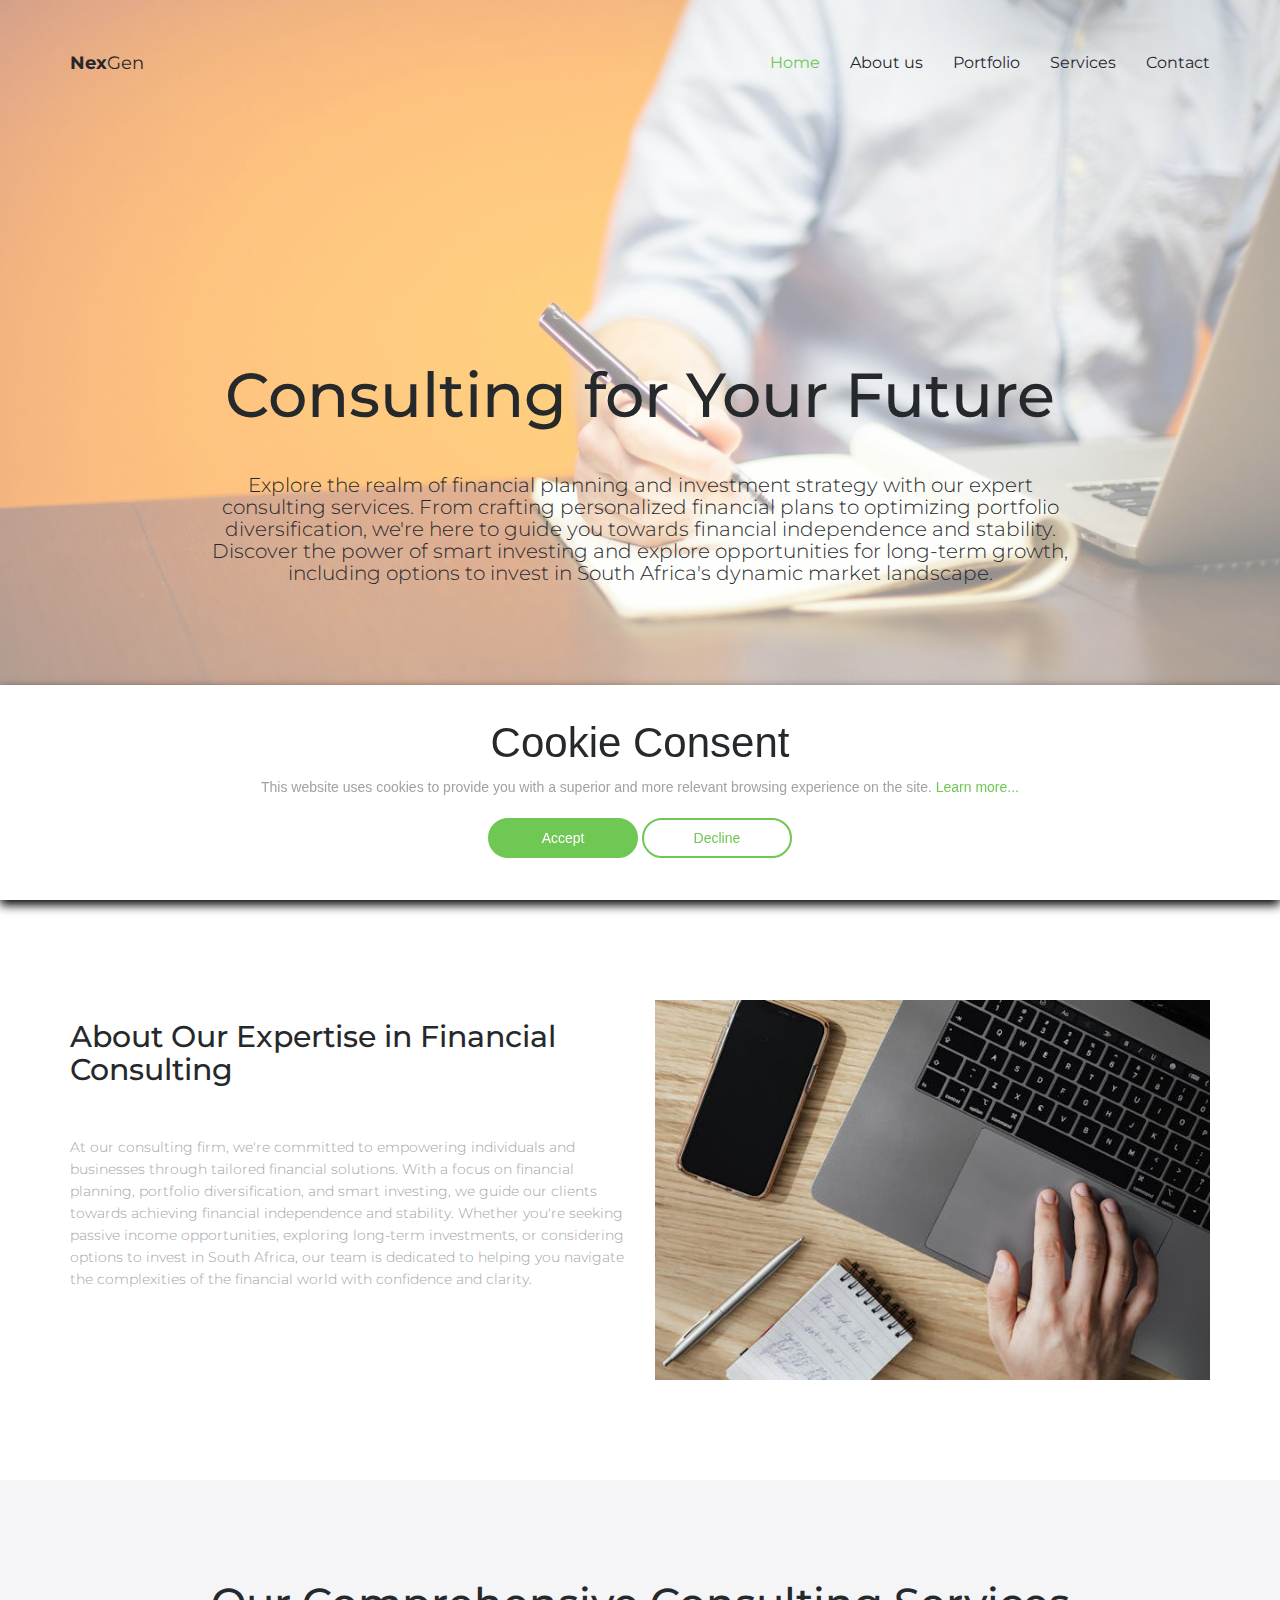
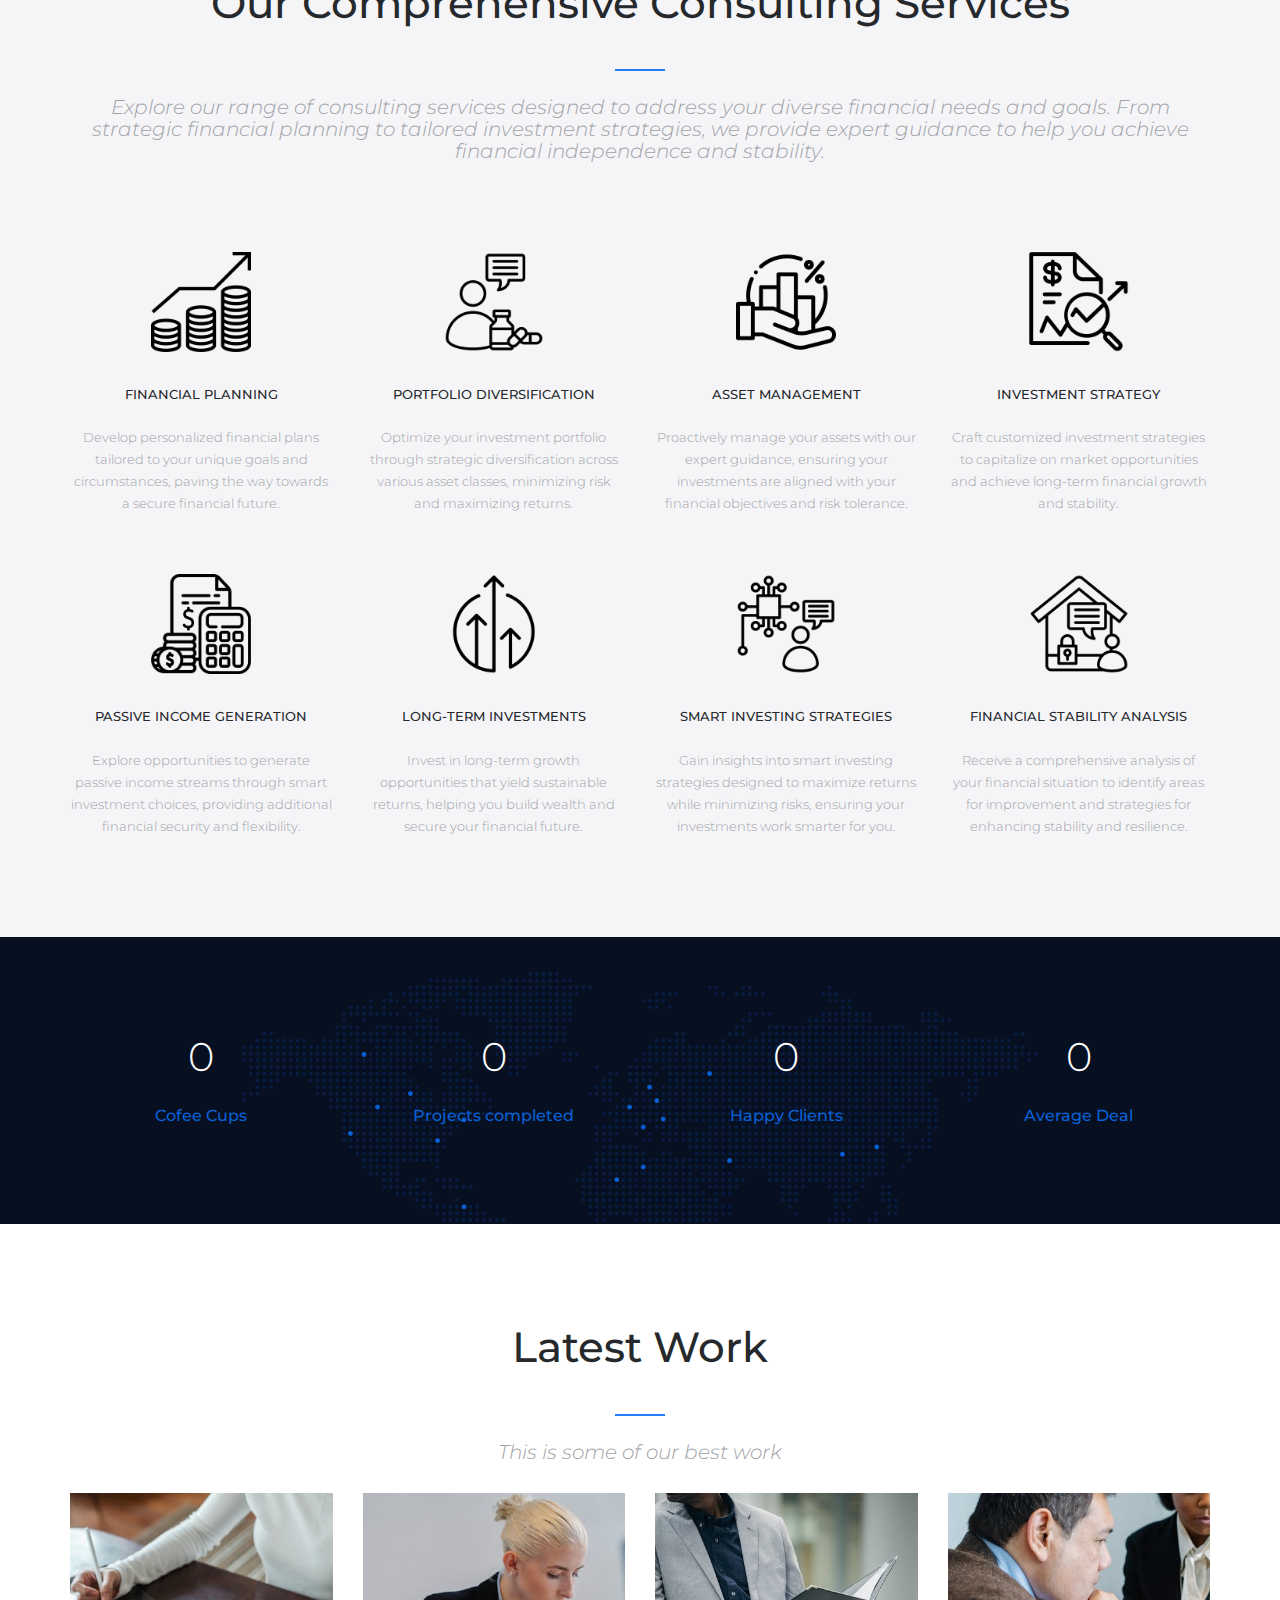
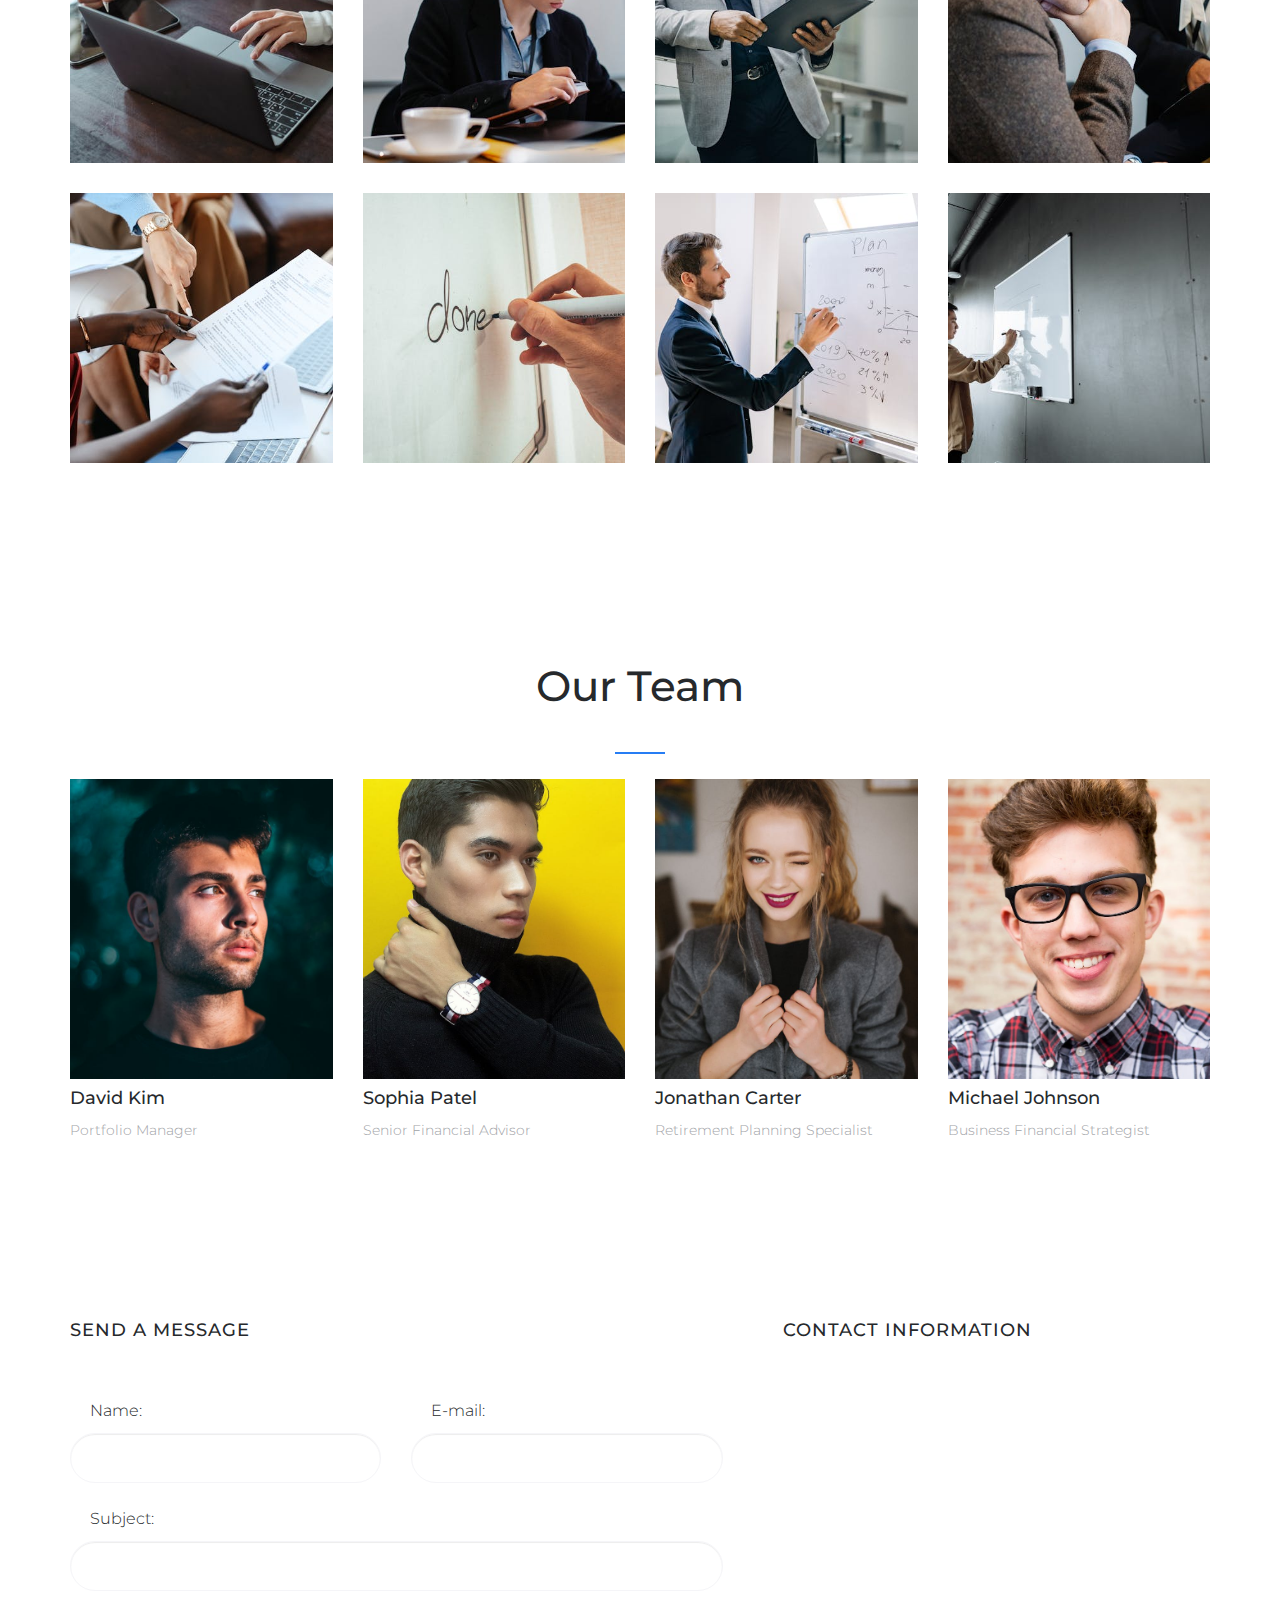
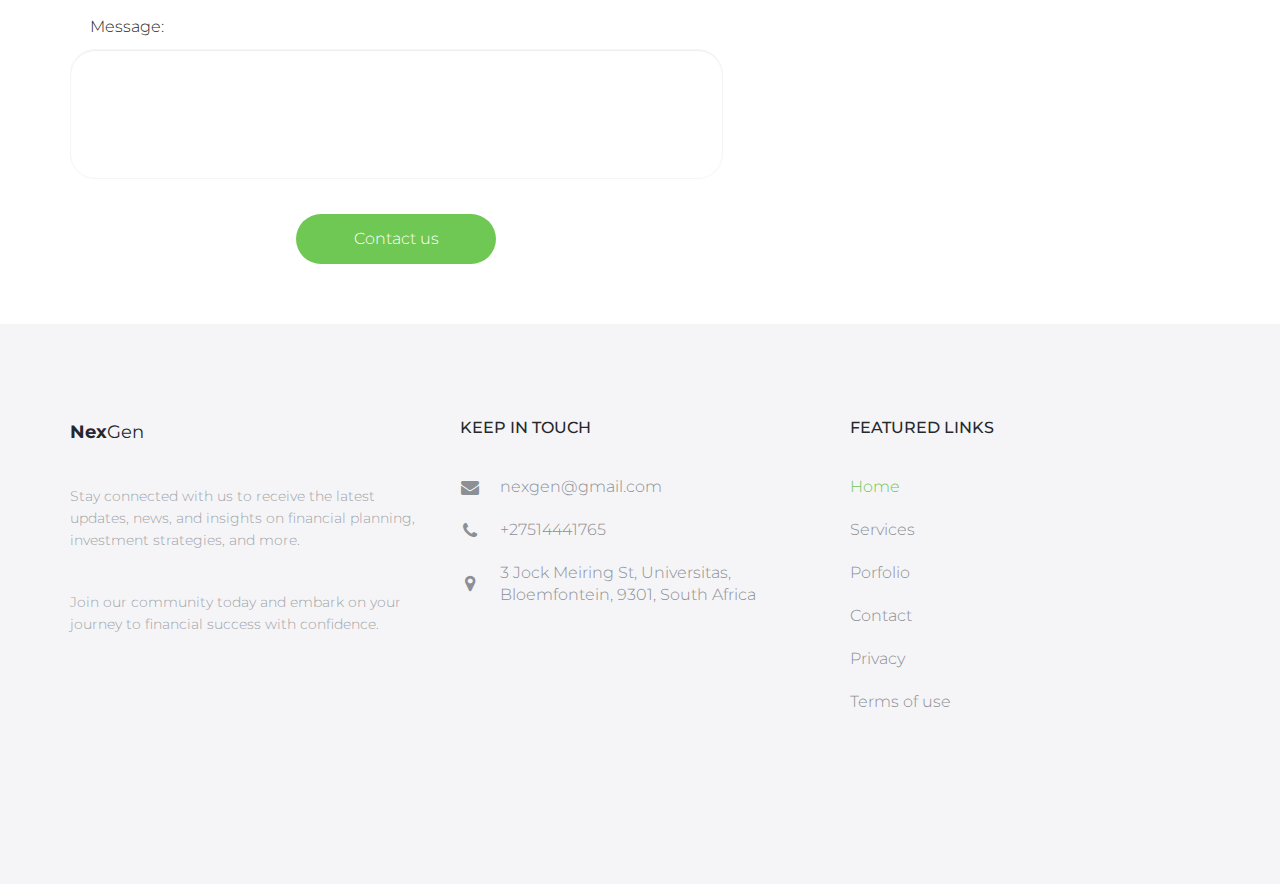
==== commit 13837c51: "WIP" ====
--- a/index.html
+++ b/index.html
@@ -111,7 +111,10 @@
             <section id="about" class="site-section section-features">
                 <div class="container">
                     <div class="row">
-                        <div class="col-sm-5">
+                        <div
+                            style="margin-bottom: 20px"
+                            class="col-lg-6 col-md-12"
+                        >
                             <h2>About Our Expertise in Financial Consulting</h2>
                             <p>
                                 At our consulting firm, we're committed to
@@ -128,8 +131,12 @@
                                 with confidence and clarity.
                             </p>
                         </div>
-                        <div class="col-sm-7 hidden-xs">
-                            <img src="assets/img/ipad-pro.jpg" alt="" />
+                        <div class="col-lg-6 col-md-12">
+                            <img
+                                style="width: 100%; object-fit: cover"
+                                src="assets/img/ipad-pro.jpg"
+                                alt=""
+                            />
                         </div>
                     </div>
                 </div>
@@ -546,6 +553,10 @@
                                                 class="form-control"
                                                 id="email"
                                             />
+                                            <div
+                                                id="result"
+                                                style="color: red"
+                                            ></div>
                                         </div>
                                     </div>
                                 </div>
@@ -561,7 +572,11 @@
                                     ></textarea>
                                 </div>
                                 <div class="text-center">
-                                    <button class="btn btn-green">
+                                    <button
+                                        id="submit"
+                                        onclick="sendForm()"
+                                        class="btn btn-green"
+                                    >
                                         Contact us
                                     </button>
                                 </div>
--- a/assets/css/style.css
+++ b/assets/css/style.css
@@ -886,7 +886,6 @@
 }
 
 .section-features img {
-    position: absolute;
     right: 15px;
     height: 380px;
 }
@@ -1069,6 +1068,18 @@
 
 .site-footer .list-unstyled li + li {
     margin-top: 20px;
+}
+
+.site-footer .col-lg-4 {
+    @media (max-width: 992px) {
+        margin-bottom: 20px;
+    }
+}
+
+.list-unstyled {
+    @media (max-width: 992px) {
+        
+    }
 }
 
 .contact-links li {
@@ -1629,7 +1640,7 @@
     width: calc(100% / 2 - 10px);
     transition: all 0.5s ease;
     max-width: 150px;
-    border-radius: 0;
+    border-radius: 35px;
 }
 .buttons #acceptBtn:hover {
     background-color: transparent;
